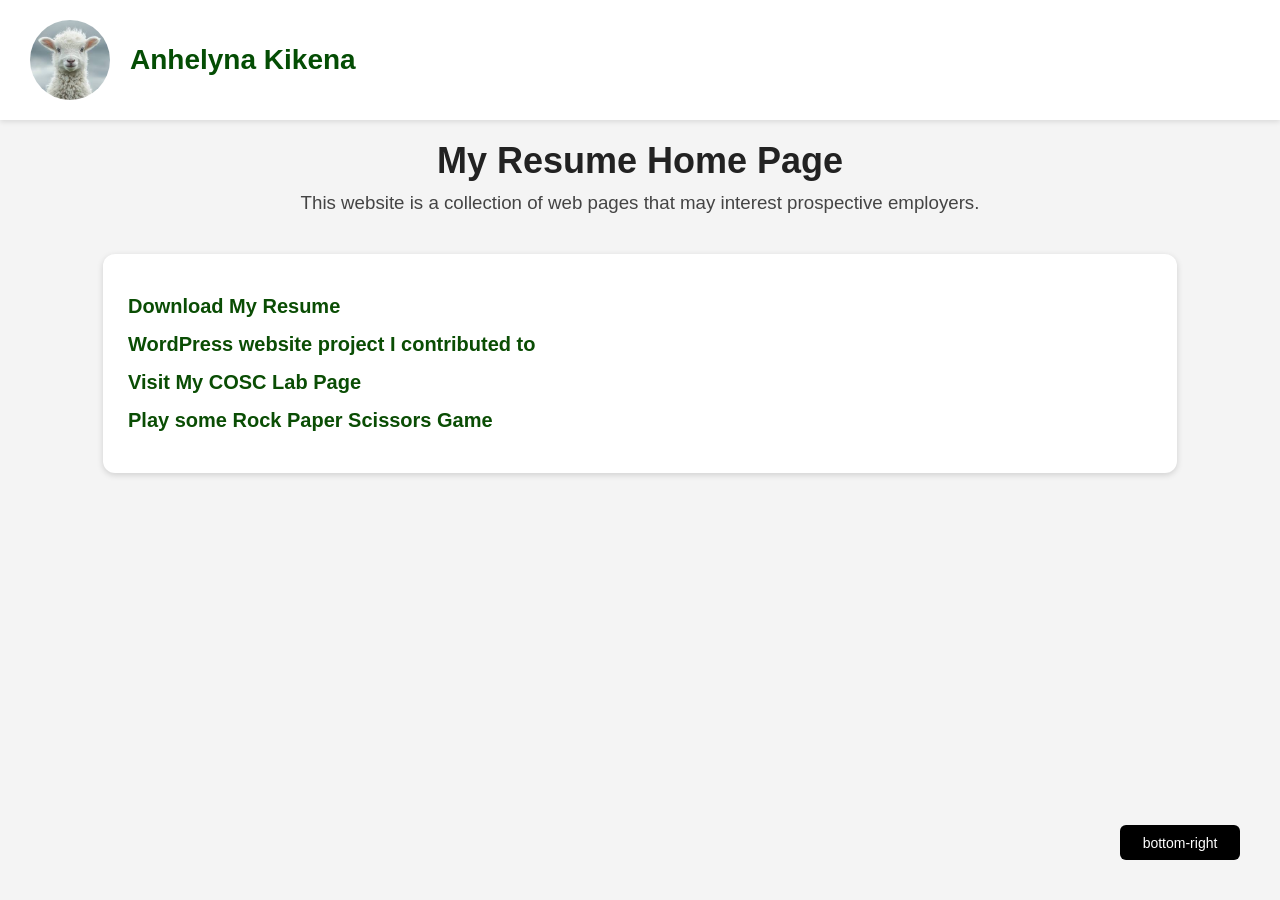
==== www/index.html @ 66a5b5a3 "modifications to the main page" ====
<!DOCTYPE html>
<html lang="en">
<head>
    <meta charset="UTF-8" />
    <meta name="viewport" content="width=device-width, initial-scale=1.0" />
    <title>My Resume Home Page</title>
    <link rel="stylesheet" href="style.css" />
</head>
<body>
    <div class="header">
        <img src="./download.jpg" alt="Profile Photo" />
        <div class="name">Anhelyna Kikena</div>
    </div>

    <div class="title-box">
        <h1>My Resume Home Page</h1>
        <h3>This website is a collection of web pages that may interest prospective employers.</h3>
    </div>

    <div class="links">
        <ul>
            <li><a href="./ResumeDownLoad.html" target="_blank">Download My Resume</a></li>
            <li><a href="https://internmentmuseum.ca/" target="_blank" rel="noopener noreferrer">
    WordPress website project I contributed to </a> </li>
            <li><a href="./COSCLAB.html" target="_blank">Visit My COSC Lab Page</a></li>
            <li><a href="./spinner.html" target="_blank">Play some Rock Paper Scissors Game</a></li>
        </ul>
    </div>

    <div class="corner-box">bottom-right</div>
</body>
</html>
---- www/style.css ----
body {
            margin: 0;
            font-family: Arial, sans-serif;
            background-color: #f4f4f4;
            padding-top: 120px;
        }

        /* Header */
        .header {
            position: fixed;
            top: 0;
            left: 0;
            right: 0;
            height: 100px;
            background-color: white;
            display: flex;
            align-items: center;
            padding: 10px 30px;
            box-shadow: 0 2px 5px rgba(0, 0, 0, 0.1);
        }

        .header img {
            width: 80px;
            height: 80px;
            border-radius: 50%;
            object-fit: cover;
        }

        .header .name {
            margin-left: 20px;
            font-size: 28px;
            font-weight: bold;
            color: rgb(4, 77, 4);
        }

        /* Main Title */
        .title-box {
            text-align: center;
            margin-top: 20px;
        }

        .title-box h1 {
            margin: 0;
            font-size: 36px;
            color: #222;
        }

        .title-box h3 {
            margin-top: 10px;
            font-weight: normal;
            color: #444;
        }

        /* Links Section */
        .links {
            background-color: white;
            width: 80%;
            margin: 40px auto;
            padding: 25px;
            border-radius: 12px;
            box-shadow: 0 2px 6px rgba(0, 0, 0, 0.15);
        }

        .links ul {
            list-style: none;
            padding: 0;
        }

        .links li {
            margin: 15px 0;
        }

        .links a {
            text-decoration: none;
            font-size: 20px;
            color: rgb(10, 77, 4);
            font-weight: bold;
        }
        #btn {
display: inline-block;
padding: 12px 20px;
background: rgb(4, 77, 4);
color: white;
border-radius: 50px;
transition: 0.3s;
border-style: none;
box-shadow: 0 3px 6px rgba(0,0,0,0.2);
}

        .links a:hover {
            color: rgb(4, 120, 4);
        }

        /* Bottom-right box */
        .corner-box {
            background-color: black;
            color: white;
            position: fixed;
            right: 40px;
            bottom: 40px;
            height: 35px;
            width: 120px;
            display: flex;
            justify-content: center;
            align-items: center;
            border-radius: 6px;
            font-size: 14px;
        }
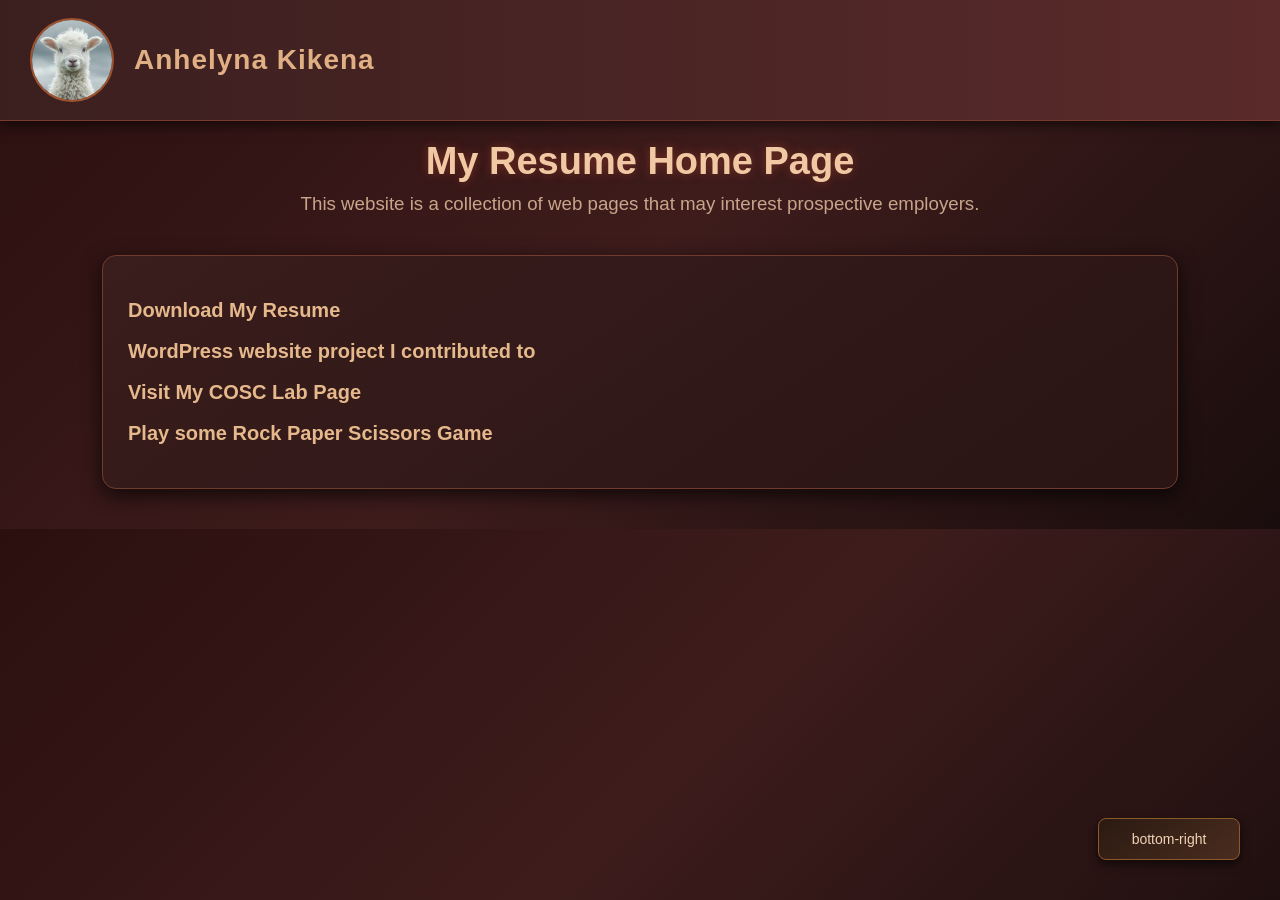
==== commit 6729d387: "files update" ====
--- a/www/index.html
+++ b/www/index.html
@@ -8,7 +8,7 @@
 </head>
 <body>
     <div class="header">
-        <img src="./download.jpg" alt="Profile Photo" />
+        <img src="./main_picture.jpg" alt="Profile Photo" />
         <div class="name">Anhelyna Kikena</div>
     </div>
 
@@ -23,10 +23,12 @@
             <li><a href="https://internmentmuseum.ca/" target="_blank" rel="noopener noreferrer">
     WordPress website project I contributed to </a> </li>
             <li><a href="./COSCLAB.html" target="_blank">Visit My COSC Lab Page</a></li>
-            <li><a href="./spinner.html" target="_blank">Play some Rock Paper Scissors Game</a></li>
+            <li><a href="./r_s_p_game.html" target="_blank">Play some Rock Paper Scissors Game</a></li>
         </ul>
     </div>
 
     <div class="corner-box">bottom-right</div>
+
+
 </body>
 </html>
--- a/www/style.css
+++ b/www/style.css
@@ -1,109 +1,127 @@
-        body {
-            margin: 0;
-            font-family: Arial, sans-serif;
-            background-color: #f4f4f4;
-            padding-top: 120px;
-        }
-
-        /* Header */
-        .header {
-            position: fixed;
-            top: 0;
-            left: 0;
-            right: 0;
-            height: 100px;
-            background-color: white;
-            display: flex;
-            align-items: center;
-            padding: 10px 30px;
-            box-shadow: 0 2px 5px rgba(0, 0, 0, 0.1);
-        }
-
-        .header img {
-            width: 80px;
-            height: 80px;
-            border-radius: 50%;
-            object-fit: cover;
-        }
-
-        .header .name {
-            margin-left: 20px;
-            font-size: 28px;
-            font-weight: bold;
-            color: rgb(4, 77, 4);
-        }
-
-        /* Main Title */
-        .title-box {
-            text-align: center;
-            margin-top: 20px;
-        }
-
-        .title-box h1 {
-            margin: 0;
-            font-size: 36px;
-            color: #222;
-        }
-
-        .title-box h3 {
-            margin-top: 10px;
-            font-weight: normal;
-            color: #444;
-        }
-
-        /* Links Section */
-        .links {
-            background-color: white;
-            width: 80%;
-            margin: 40px auto;
-            padding: 25px;
-            border-radius: 12px;
-            box-shadow: 0 2px 6px rgba(0, 0, 0, 0.15);
-        }
-
-        .links ul {
-            list-style: none;
-            padding: 0;
-        }
-
-        .links li {
-            margin: 15px 0;
-        }
-
-        .links a {
-            text-decoration: none;
-            font-size: 20px;
-            color: rgb(10, 77, 4);
-            font-weight: bold;
-        }
-        #btn {
-display: inline-block;
-padding: 12px 20px;
-background: rgb(4, 77, 4);
-color: white;
-border-radius: 50px;
-transition: 0.3s;
-border-style: none;
-box-shadow: 0 3px 6px rgba(0,0,0,0.2);
+body {
+    margin: 0;
+    font-family: Arial, sans-serif;
+    background: linear-gradient(135deg, #2b0f0f, #3e1c1c, #1a0d0d);
+    color: #f5e6d3;
+    padding-top: 120px;
 }
 
-        .links a:hover {
-            color: rgb(4, 120, 4);
-        }
+/* Header */
+.header {
+    position: fixed;
+    top: 0;
+    left: 0;
+    right: 0;
+    height: 100px;
+    background: linear-gradient(90deg, #3b1f1f, #5a2a2a);
+    display: flex;
+    align-items: center;
+    padding: 10px 30px;
+    box-shadow: 0 4px 12px rgba(0, 0, 0, 0.6);
+    border-bottom: 1px solid #7a3b2e;
+}
 
-        /* Bottom-right box */
-        .corner-box {
-            background-color: black;
-            color: white;
-            position: fixed;
-            right: 40px;
-            bottom: 40px;
-            height: 35px;
-            width: 120px;
-            display: flex;
-            justify-content: center;
-            align-items: center;
-            border-radius: 6px;
-            font-size: 14px;
-        }
-    +.header img {
+    width: 80px;
+    height: 80px;
+    border-radius: 50%;
+    object-fit: cover;
+    border: 2px solid #a0522d; /* wood tone */
+}
+
+.header .name {
+    margin-left: 20px;
+    font-size: 28px;
+    font-weight: bold;
+    color: #e0b084; /* warm wood color */
+    letter-spacing: 1px;
+}
+
+/* Title */
+.title-box {
+    text-align: center;
+    margin-top: 20px;
+}
+
+.title-box h1 {
+    margin: 0;
+    font-size: 38px;
+    color: #f0c9a4;
+    text-shadow: 0 0 10px rgba(160, 60, 40, 0.6);
+}
+
+.title-box h3 {
+    margin-top: 10px;
+    font-weight: normal;
+    color: #c8a58a;
+}
+
+/* Links Section */
+.links {
+    background: linear-gradient(145deg, #3a1d1d, #2a1414);
+    width: 80%;
+    margin: 40px auto;
+    padding: 25px;
+    border-radius: 14px;
+    box-shadow: 0 6px 20px rgba(0, 0, 0, 0.7);
+    border: 1px solid #6e3b2d;
+}
+
+.links ul {
+    list-style: none;
+    padding: 0;
+}
+
+.links li {
+    margin: 18px 0;
+}
+
+/* Link style */
+.links a {
+    text-decoration: none;
+    font-size: 20px;
+    color: #e6b98c;
+    font-weight: bold;
+    transition: all 0.3s ease;
+}
+
+.links a:hover {
+    color: #ff6a4d;
+    text-shadow: 0 0 8px rgba(255, 80, 50, 0.6);
+}
+
+/* Button */
+#btn {
+    display: inline-block;
+    padding: 12px 22px;
+    background: linear-gradient(145deg, #7a2e2e, #a03c3c);
+    color: #fff5e6;
+    border-radius: 50px;
+    border: none;
+    transition: 0.3s;
+    box-shadow: 0 4px 12px rgba(0,0,0,0.6);
+    font-weight: bold;
+}
+
+#btn:hover {
+    background: linear-gradient(145deg, #a03c3c, #c44b3b);
+    transform: translateY(-2px);
+}
+
+/* Bottom-right box */
+.corner-box {
+    background: linear-gradient(145deg, #2b1a12, #4a2c1f);
+    color: #f0d2b6;
+    position: fixed;
+    right: 40px;
+    bottom: 40px;
+    height: 40px;
+    width: 140px;
+    display: flex;
+    justify-content: center;
+    align-items: center;
+    border-radius: 8px;
+    font-size: 14px;
+    box-shadow: 0 4px 10px rgba(0,0,0,0.6);
+    border: 1px solid #8b5a2b;
+}
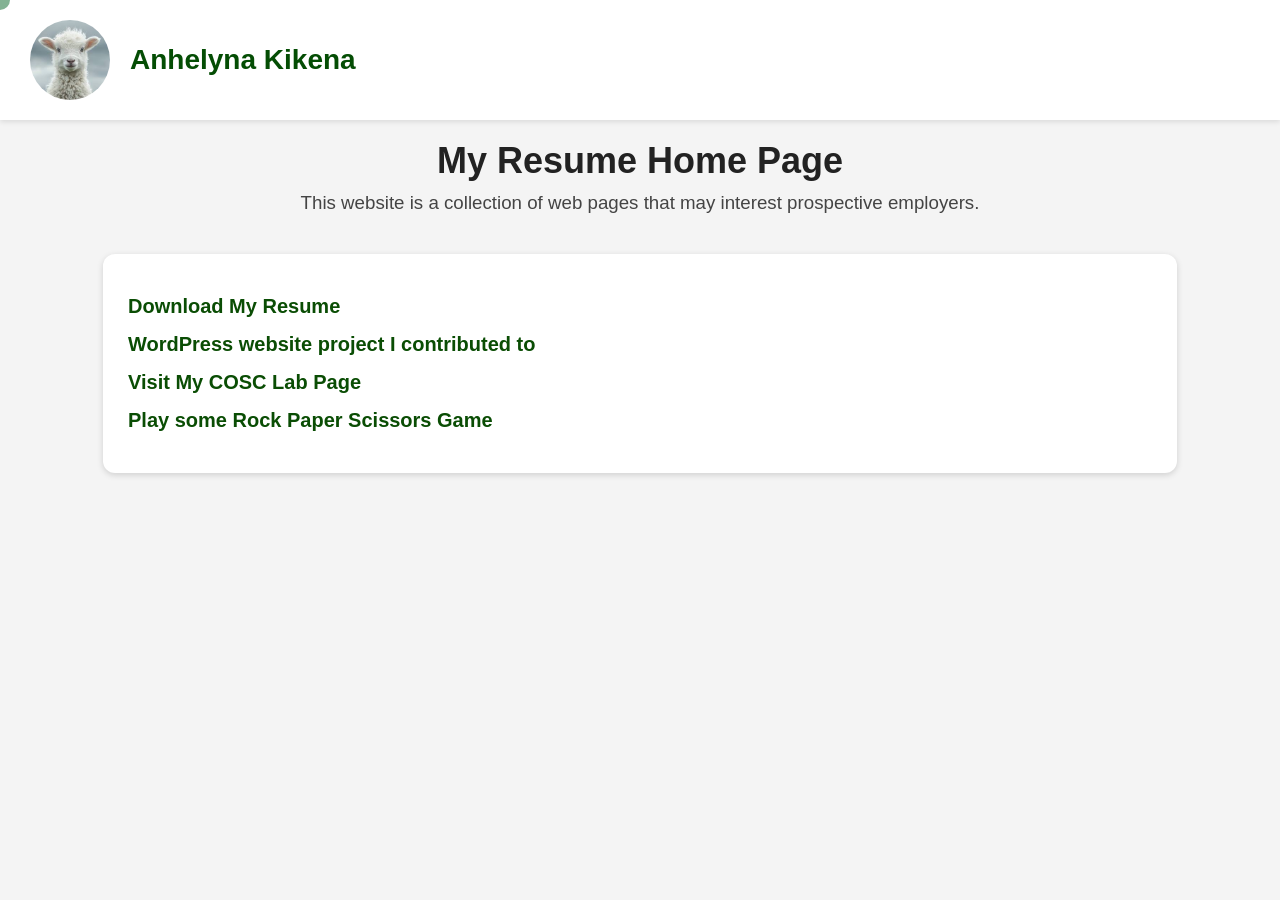
==== commit a995a905: "Cursor modification" ====
--- a/www/index.html
+++ b/www/index.html
@@ -11,7 +11,7 @@
         <img src="./main_picture.jpg" alt="Profile Photo" />
         <div class="name">Anhelyna Kikena</div>
     </div>
-
+    <div class="custom-cursor" id="cc-dom"></div>
     <div class="title-box">
         <h1>My Resume Home Page</h1>
         <h3>This website is a collection of web pages that may interest prospective employers.</h3>
@@ -26,8 +26,15 @@
             <li><a href="./r_s_p_game.html" target="_blank">Play some Rock Paper Scissors Game</a></li>
         </ul>
     </div>
+    
+<script>
+const cursor = document.getElementById("cc-dom");
 
-    <div class="corner-box">bottom-right</div>
+document.addEventListener("mousemove", function(e) {
+    cursor.style.left = e.clientX + "px";
+    cursor.style.top = e.clientY + "px";
+});
+</script>
 
 
 </body>
--- a/www/style.css
+++ b/www/style.css
@@ -1,127 +1,139 @@
-body {
-    margin: 0;
-    font-family: Arial, sans-serif;
-    background: linear-gradient(135deg, #2b0f0f, #3e1c1c, #1a0d0d);
-    color: #f5e6d3;
-    padding-top: 120px;
-}
+        body {
+            margin: 0;
+            font-family: Arial, sans-serif;
+            background-color: #f4f4f4;
+            padding-top: 120px;
+            cursor: none;
+        }
 
-/* Header */
-.header {
-    position: fixed;
-    top: 0;
-    left: 0;
-    right: 0;
-    height: 100px;
-    background: linear-gradient(90deg, #3b1f1f, #5a2a2a);
-    display: flex;
-    align-items: center;
-    padding: 10px 30px;
-    box-shadow: 0 4px 12px rgba(0, 0, 0, 0.6);
-    border-bottom: 1px solid #7a3b2e;
-}
+        /* Header */
+        .header {
+            position: fixed;
+            top: 0;
+            left: 0;
+            right: 0;
+            height: 100px;
+            background-color: white;
+            display: flex;
+            align-items: center;
+            padding: 10px 30px;
+            box-shadow: 0 2px 5px rgba(0, 0, 0, 0.1);
+        }
 
-.header img {
-    width: 80px;
-    height: 80px;
-    border-radius: 50%;
-    object-fit: cover;
-    border: 2px solid #a0522d; /* wood tone */
-}
+        .header img {
+            width: 80px;
+            height: 80px;
+            border-radius: 50%;
+            object-fit: cover;
+        }
 
-.header .name {
-    margin-left: 20px;
-    font-size: 28px;
-    font-weight: bold;
-    color: #e0b084; /* warm wood color */
-    letter-spacing: 1px;
-}
+        .header .name {
+            margin-left: 20px;
+            font-size: 28px;
+            font-weight: bold;
+            color: rgb(4, 77, 4);
+        }
 
-/* Title */
-.title-box {
-    text-align: center;
-    margin-top: 20px;
-}
+        /* Main Title */
+        .title-box {
+            text-align: center;
+            margin-top: 20px;
+        }
 
-.title-box h1 {
-    margin: 0;
-    font-size: 38px;
-    color: #f0c9a4;
-    text-shadow: 0 0 10px rgba(160, 60, 40, 0.6);
-}
+        .title-box h1 {
+            margin: 0;
+            font-size: 36px;
+            color: #222;
+        }
 
-.title-box h3 {
-    margin-top: 10px;
-    font-weight: normal;
-    color: #c8a58a;
-}
+        .title-box h3 {
+            margin-top: 10px;
+            font-weight: normal;
+            color: #444;
+        }
 
-/* Links Section */
-.links {
-    background: linear-gradient(145deg, #3a1d1d, #2a1414);
-    width: 80%;
-    margin: 40px auto;
-    padding: 25px;
-    border-radius: 14px;
-    box-shadow: 0 6px 20px rgba(0, 0, 0, 0.7);
-    border: 1px solid #6e3b2d;
-}
+        /* Links Section */
+        .links {
+            background-color: white;
+            width: 80%;
+            margin: 40px auto;
+            padding: 25px;
+            border-radius: 12px;
+            box-shadow: 0 2px 6px rgba(0, 0, 0, 0.15);
+        }
 
-.links ul {
-    list-style: none;
-    padding: 0;
-}
+        .links ul {
+            list-style: none;
+            padding: 0;
+        }
 
-.links li {
-    margin: 18px 0;
-}
+        .links li {
+            margin: 15px 0;
+        }
 
-/* Link style */
-.links a {
-    text-decoration: none;
-    font-size: 20px;
-    color: #e6b98c;
-    font-weight: bold;
-    transition: all 0.3s ease;
-}
+        .links a {
+            text-decoration: none;
+            font-size: 20px;
+            color: rgb(10, 77, 4);
+            font-weight: bold;
+        }
+        #btn {
+            display: inline-block;
+            padding: 12px 20px;
+            background: rgb(4, 77, 4);
+            color: white;
+            border-radius: 50px;
+            transition: 0.3s;
+            border-style: none;
+            box-shadow: 0 3px 6px rgba(0,0,0,0.2);
+            }
 
-.links a:hover {
-    color: #ff6a4d;
-    text-shadow: 0 0 8px rgba(255, 80, 50, 0.6);
-}
+        .links a:hover {
+            color: rgb(4, 120, 4);
+        }
 
-/* Button */
-#btn {
-    display: inline-block;
-    padding: 12px 22px;
-    background: linear-gradient(145deg, #7a2e2e, #a03c3c);
-    color: #fff5e6;
-    border-radius: 50px;
-    border: none;
-    transition: 0.3s;
-    box-shadow: 0 4px 12px rgba(0,0,0,0.6);
-    font-weight: bold;
-}
-
-#btn:hover {
-    background: linear-gradient(145deg, #a03c3c, #c44b3b);
-    transform: translateY(-2px);
-}
-
-/* Bottom-right box */
-.corner-box {
-    background: linear-gradient(145deg, #2b1a12, #4a2c1f);
-    color: #f0d2b6;
-    position: fixed;
-    right: 40px;
-    bottom: 40px;
-    height: 40px;
-    width: 140px;
-    display: flex;
-    justify-content: center;
-    align-items: center;
-    border-radius: 8px;
-    font-size: 14px;
-    box-shadow: 0 4px 10px rgba(0,0,0,0.6);
-    border: 1px solid #8b5a2b;
-}+        /* Bottom-right box */
+        .corner-box {
+            background-color: black;
+            color: white;
+            position: fixed;
+            right: 40px;
+            bottom: 40px;
+            height: 35px;
+            width: 120px;
+            display: flex;
+            justify-content: center;
+            align-items: center;
+            border-radius: 6px;
+            font-size: 14px;
+        }
+        .custom-cursor {
+            position: fixed;
+            top: 0;
+            left: 0;
+            width: 20px;
+            height: 20px;
+            background-color: rgb(4, 77, 4);
+            border-radius: 50%;
+            pointer-events: none;
+            transform: translate(-50%, -50%);
+            z-index: 9999;
+            transition: transform 0.08s ease;
+        }
+        #cc-dom {
+            position: fixed;
+            top: 0;
+            left: 0;
+            width: 20px;
+            height: 20px;
+            background: rgba(5, 100, 36, 0.496); /* make it obvious first */
+            border-radius: 50%;
+            pointer-events: none;
+            transform: translate(-50%, -50%);
+            z-index: 9999;
+            transition: transform 0.08s ease;
+        }
+        a:hover ~ .custom-cursor,
+        button:hover ~ .custom-cursor {
+        transform: scale(1.5);
+        }
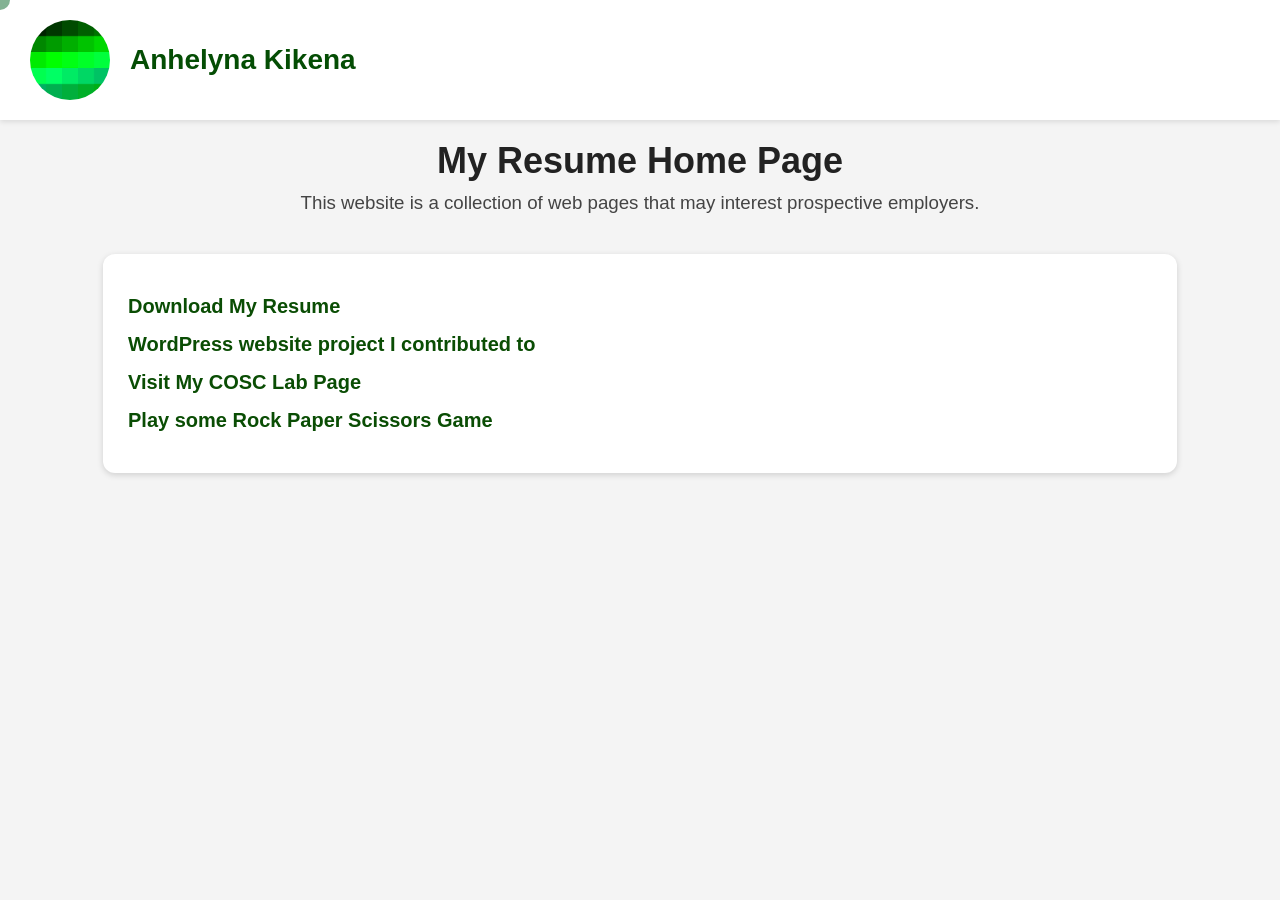
==== commit 4a6bfa15: "Java uploads" ====
--- a/www/index.html
+++ b/www/index.html
@@ -24,7 +24,7 @@
     WordPress website project I contributed to </a> </li>
             <li><a href="./COSCLAB.html" target="_blank">Visit My COSC Lab Page</a></li>
             <li><a href="./r_s_p_game.html" target="_blank">Play some Rock Paper Scissors Game</a></li>
-        </ul>
+            </ul>
     </div>
     
 <script>
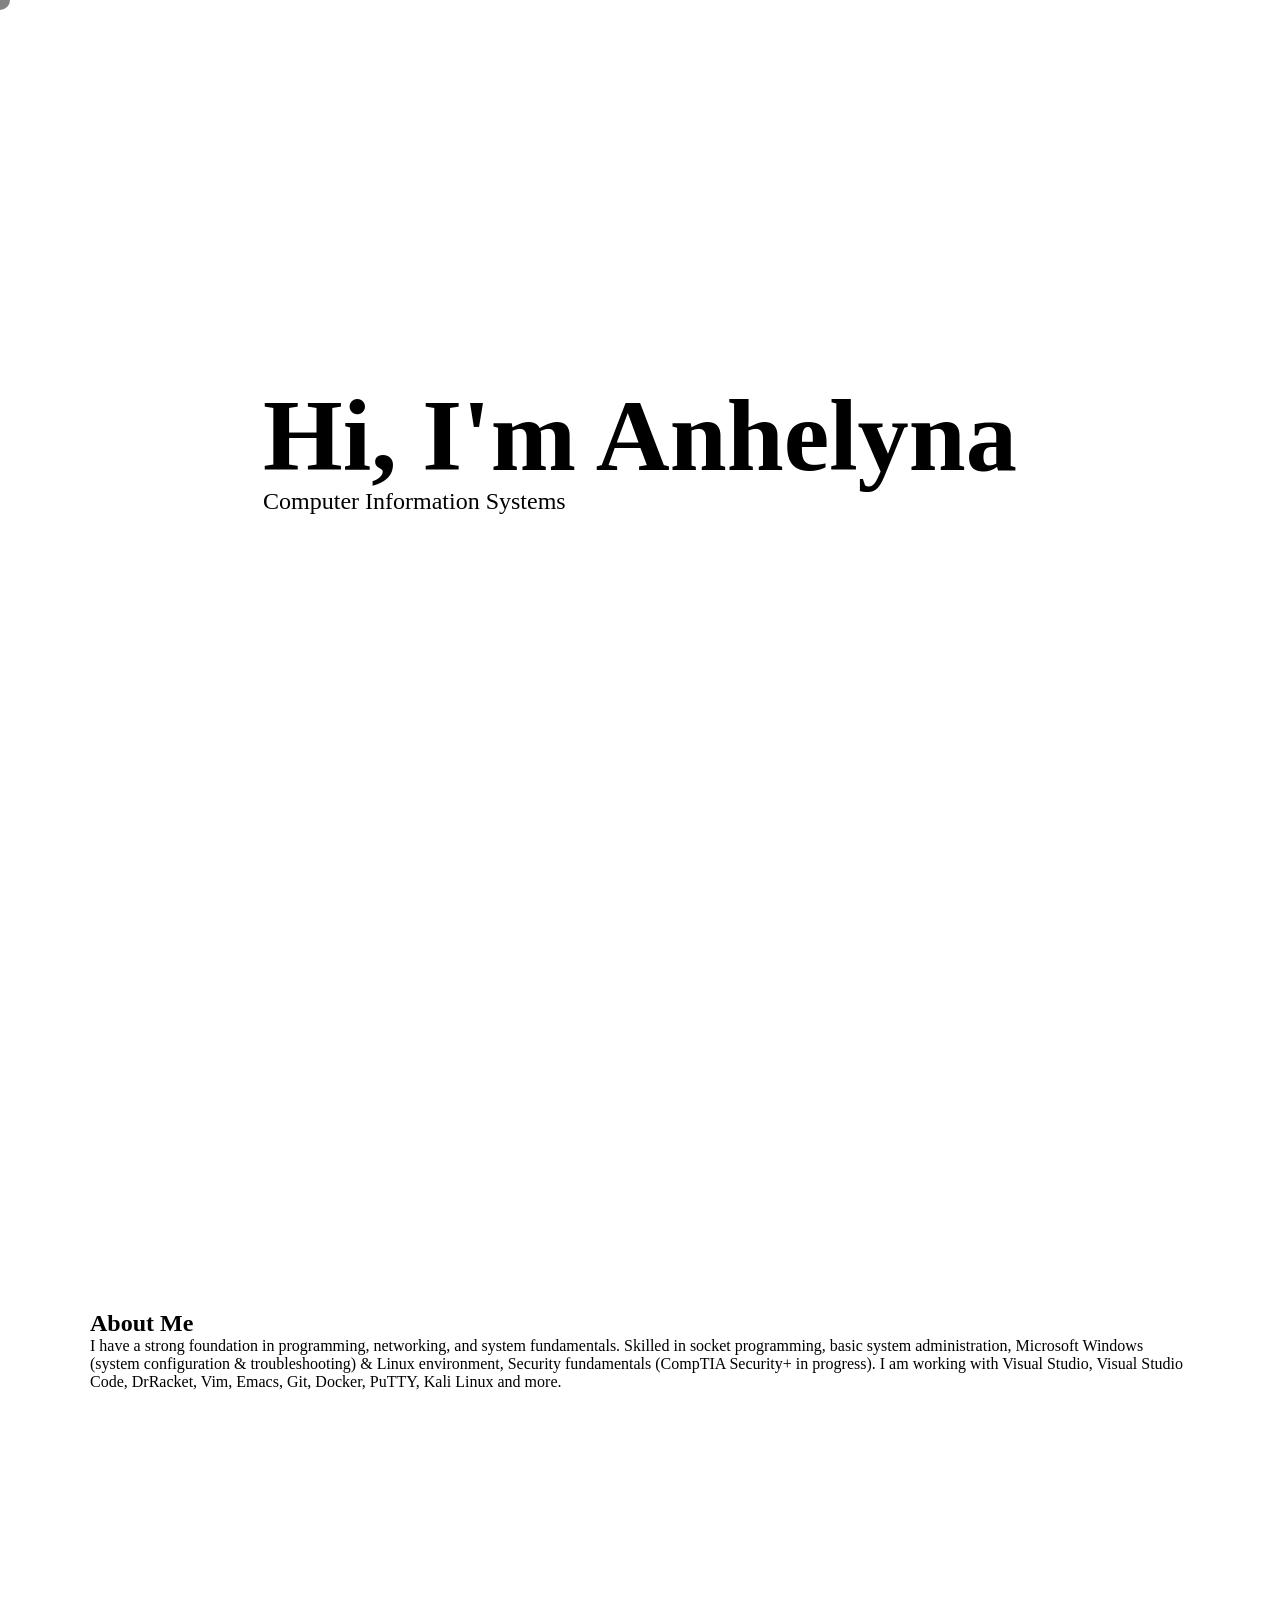
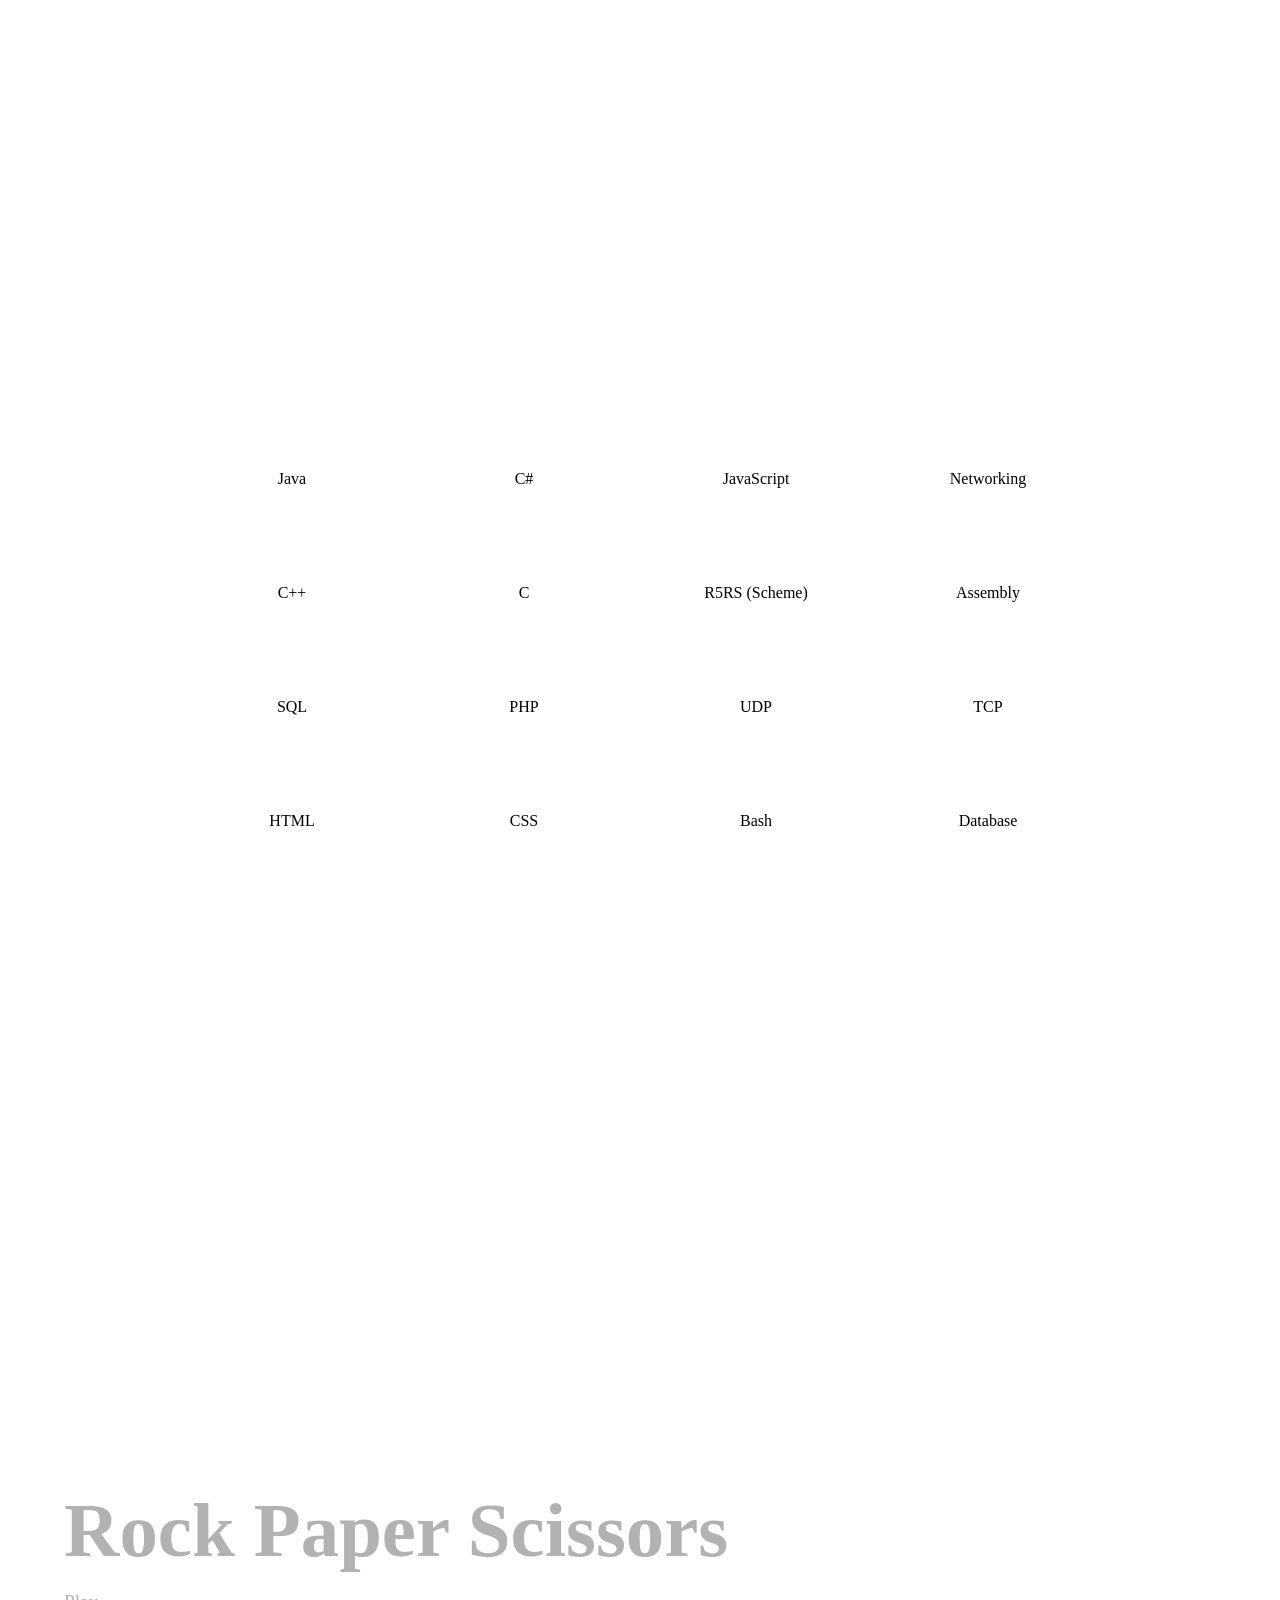
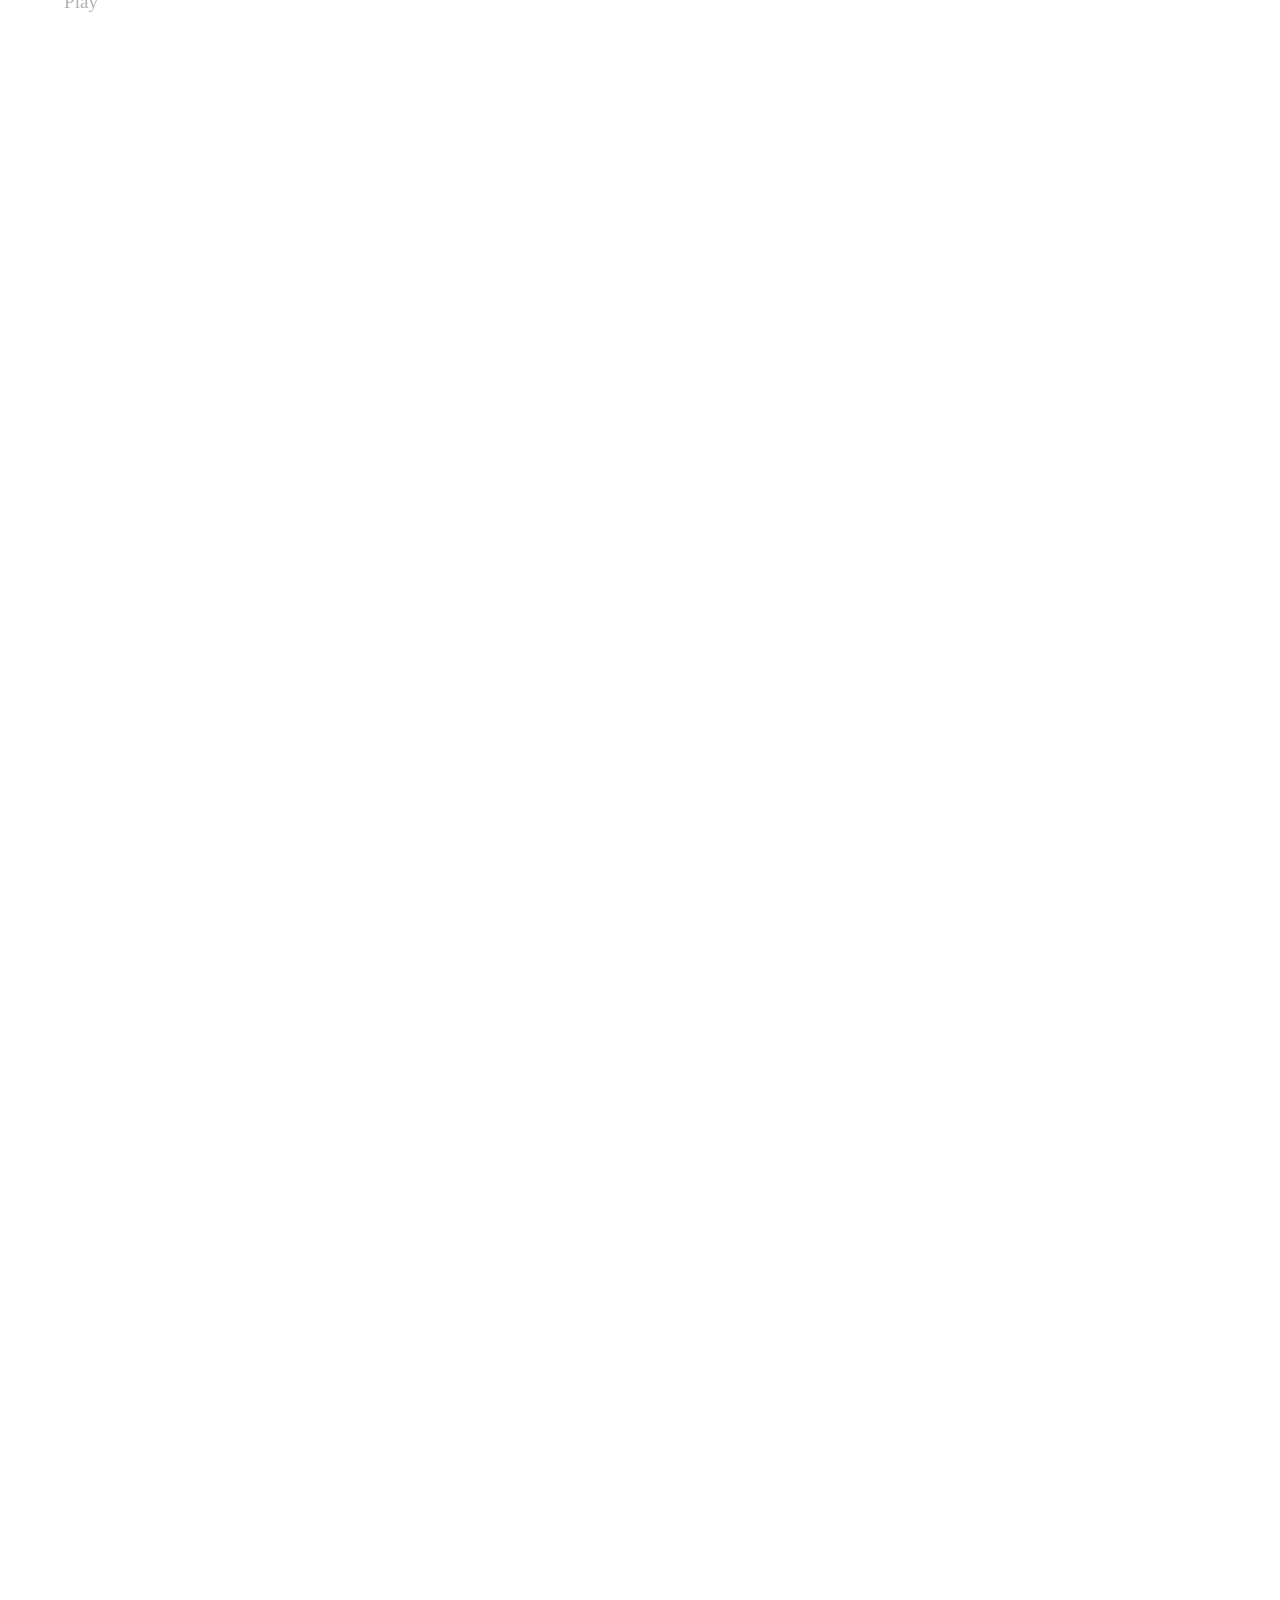
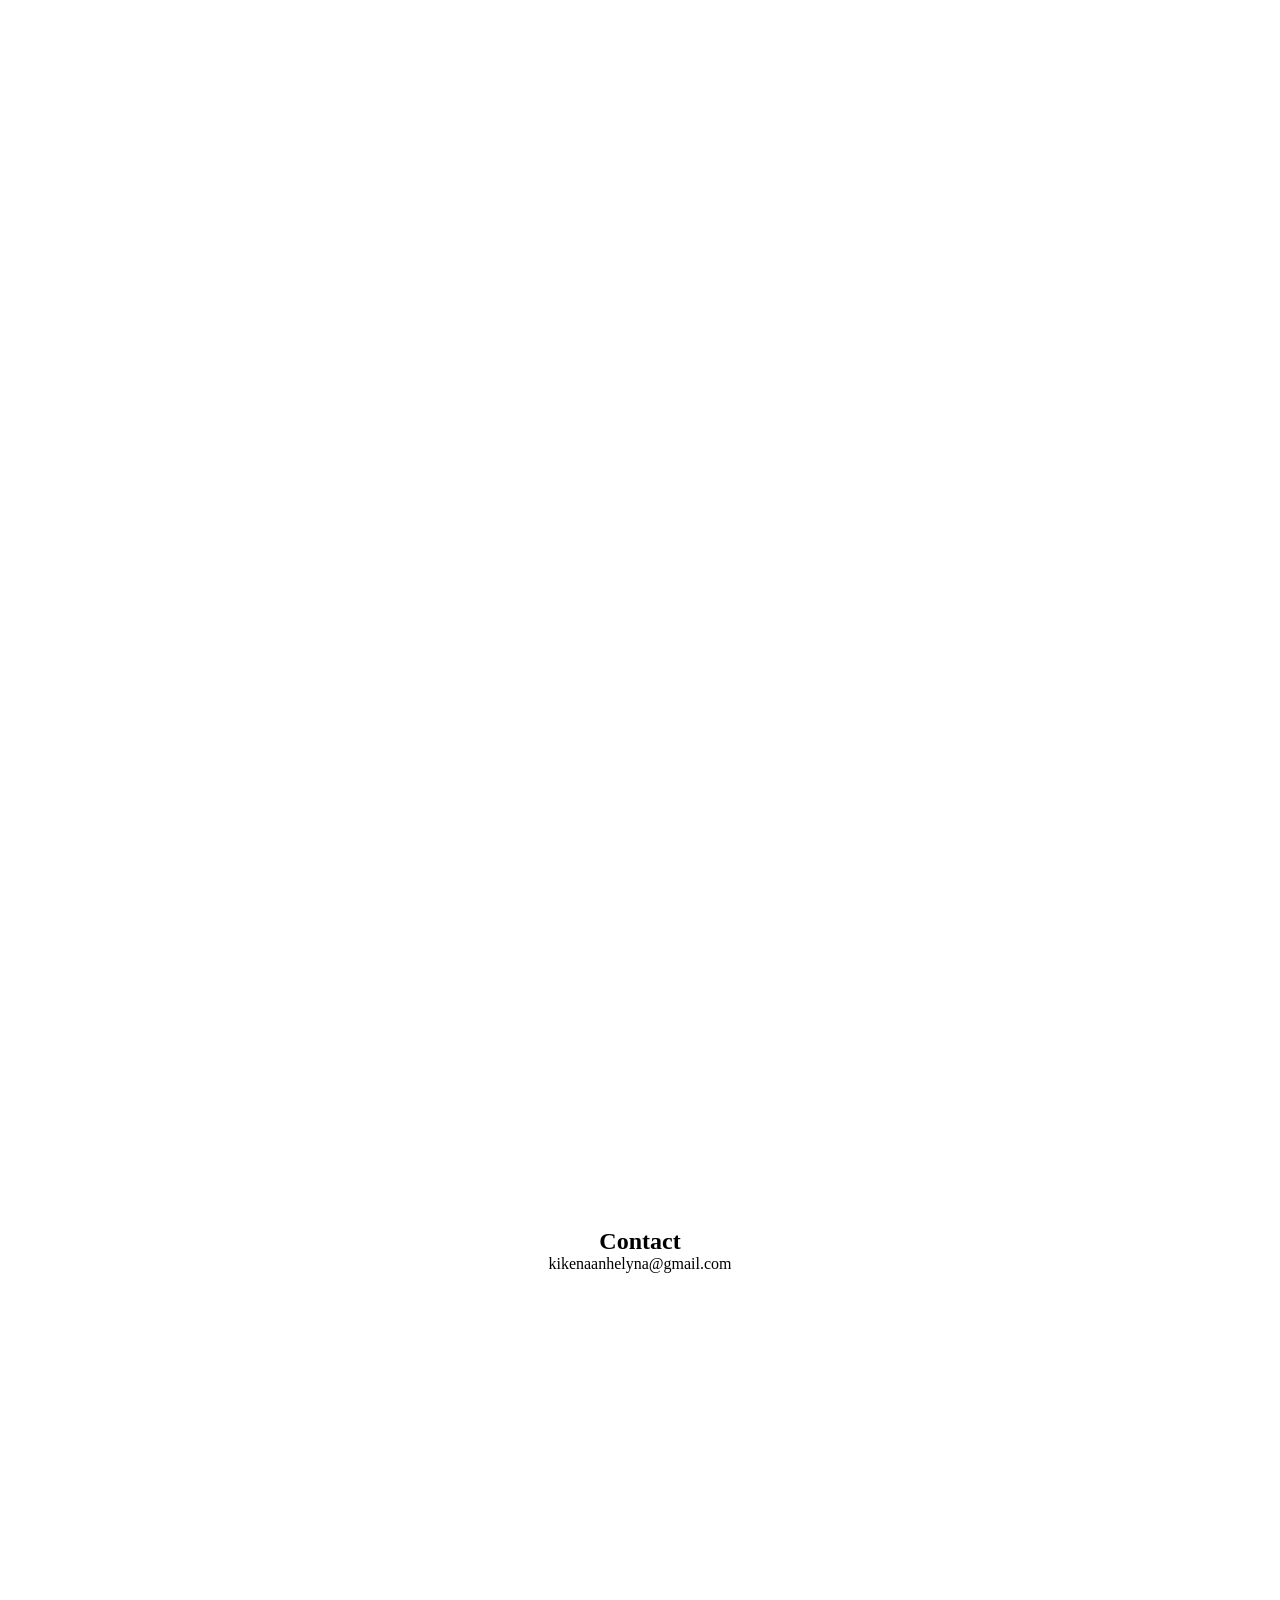
==== commit e95f75ee: "css modifications" ====
--- a/www/index.html
+++ b/www/index.html
@@ -1,33 +1,124 @@
 <!DOCTYPE html>
 <html lang="en">
 <head>
-    <meta charset="UTF-8" />
-    <meta name="viewport" content="width=device-width, initial-scale=1.0" />
-    <title>My Resume Home Page</title>
-    <link rel="stylesheet" href="style.css" />
+  <meta charset="UTF-8" />
+  <meta name="viewport" content="width=device-width, initial-scale=1.0" />
+  <title>My Resume</title>
+  <link rel="stylesheet" href="style.css" />
 </head>
 <body>
-    <div class="header">
-        <img src="./main_picture.jpg" alt="Profile Photo" />
-        <div class="name">Anhelyna Kikena</div>
+<div class="custom-cursor" id="cc-dom"></div>
+  <!-- HERO -->
+  <section class="section hero">
+    <div class="container">
+      <h1 class="reveal">Hi, I'm Anhelyna</h1>
+      <p class="reveal">Computer Information Systems </p>
     </div>
-    <div class="custom-cursor" id="cc-dom"></div>
-    <div class="title-box">
-        <h1>My Resume Home Page</h1>
-        <h3>This website is a collection of web pages that may interest prospective employers.</h3>
+  </section>
+
+  <!-- ABOUT -->
+  <section class="section">
+    <div class="container">
+      <h2 class="reveal">About Me</h2>
+      <p class="reveal">
+        I have a strong foundation in programming, networking, and system fundamentals.
+        Skilled in socket programming, basic system administration, Microsoft Windows (system configuration & troubleshooting) & Linux environment, Security fundamentals (CompTIA Security+ in progress).
+        I am working with Visual Studio, Visual Studio Code, DrRacket, Vim, Emacs, Git, Docker, PuTTY, Kali Linux and more.
+      </p>
     </div>
+  </section>
 
-    <div class="links">
-        <ul>
-            <li><a href="./ResumeDownLoad.html" target="_blank">Download My Resume</a></li>
-            <li><a href="https://internmentmuseum.ca/" target="_blank" rel="noopener noreferrer">
-    WordPress website project I contributed to </a> </li>
-            <li><a href="./COSCLAB.html" target="_blank">Visit My COSC Lab Page</a></li>
-            <li><a href="./r_s_p_game.html" target="_blank">Play some Rock Paper Scissors Game</a></li>
-            </ul>
+  <!-- SKILLS -->
+  <section class="section">
+    <div class="container grid">
+      <div class="card reveal">Java</div>
+      <div class="card reveal">C#</div>
+      <div class="card reveal">JavaScript</div>
+      <div class="card reveal">Networking</div>
+      <div class="card reveal">C++</div>
+      <div class="card reveal">C</div>
+      <div class="card reveal">R5RS (Scheme)</div>
+      <div class="card reveal">Assembly</div>
+       <div class="card reveal">SQL</div>
+      <div class="card reveal">PHP</div>
+      <div class="card reveal">UDP</div>
+      <div class="card reveal">TCP</div>
+      <div class="card reveal">HTML</div>
+      <div class="card reveal">CSS</div>
+      <div class="card reveal">Bash </div>
+      <div class="card reveal">Database</div>         
     </div>
-    
-<script>
+  </section>
+
+<section class="projects">
+
+  <div class="projects-sticky">
+    <div class="projects-track">
+
+      <div class="project panel">
+        <h3>Resume Website</h3>
+        <a href="./ResumeDownLoad.html">View</a>
+      </div>
+
+      <div class="project panel">
+        <h3>WordPress Website</h3>
+        <a href="https://internmentmuseum.ca">View</a>
+      </div>
+
+      <div class="project panel">
+        <h3>COSC Lab</h3>
+        <a href="./COSCLAB.html">View</a>
+      </div>
+
+      <div class="project panel">
+        <h3>Rock Paper Scissors</h3>
+        <a href="./r_s_p_game.html">Play</a>
+      </div>
+
+    </div>
+  </div>
+
+</section>
+
+  <!-- CONTACT -->
+  <section class="section contact">
+    <div class="container">
+      <h2 class="reveal">Contact</h2>
+      <p class="reveal">kikenaanhelyna@gmail.com</p>
+    </div>
+  </section>
+
+  <script>
+  const reveals = document.querySelectorAll(".reveal");
+
+function revealOnScroll() {
+  const triggerBottom = window.innerHeight * 0.85;
+
+  reveals.forEach(el => {
+    const rect = el.getBoundingClientRect();
+
+    if (rect.top < triggerBottom) {
+      el.classList.add("active");
+    }
+  });
+}
+
+window.addEventListener("scroll", revealOnScroll);
+revealOnScroll();
+
+const track = document.querySelector(".projects-track");
+const section = document.querySelector(".projects");
+
+window.addEventListener("scroll", () => {
+  const rect = section.getBoundingClientRect();
+  const scrollProgress = -rect.top / (rect.height - window.innerHeight);
+
+  const maxTranslate = track.scrollWidth - window.innerWidth;
+
+  if (scrollProgress >= 0 && scrollProgress <= 1) {
+    track.style.transform = `translateX(-${scrollProgress * maxTranslate}px)`;
+  }
+});
 const cursor = document.getElementById("cc-dom");
 
 document.addEventListener("mousemove", function(e) {
@@ -35,7 +126,5 @@
     cursor.style.top = e.clientY + "px";
 });
 </script>
-
-
 </body>
-</html>
+</html>
--- a/www/style.css
+++ b/www/style.css
@@ -1,132 +1,153 @@
-        body {
-            margin: 0;
-            font-family: Arial, sans-serif;
-            background-color: #f4f4f4;
-            padding-top: 120px;
-            cursor: none;
-        }
+/* ROOT (your system preserved) */
+:root {
+  --bg: var(--_colors---swatch--black);
+  --text: var(--_colors---swatch--beige);
+  --accent: var(--_colors---swatch--green);
+}
 
-        /* Header */
-        .header {
-            position: fixed;
-            top: 0;
-            left: 0;
-            right: 0;
-            height: 100px;
-            background-color: white;
-            display: flex;
-            align-items: center;
-            padding: 10px 30px;
-            box-shadow: 0 2px 5px rgba(0, 0, 0, 0.1);
-        }
+/* RESET */
+* {
+  margin: 0;
+  padding: 0;
+  box-sizing: border-box;
+}
 
-        .header img {
-            width: 80px;
-            height: 80px;
-            border-radius: 50%;
-            object-fit: cover;
-        }
+/* BODY */
+body {
+  font-family: var(--_fonts---fonts--paragraph);
+  background: var(--bg);
+  color: var(--text);
+  overflow-x: hidden;
+}
 
-        .header .name {
-            margin-left: 20px;
-            font-size: 28px;
-            font-weight: bold;
-            color: rgb(4, 77, 4);
-        }
+/* SECTIONS */
+.section {
+  min-height: 100vh;
+  display: flex;
+  align-items: center;
+  padding: 4rem 2rem;
+}
 
-        /* Main Title */
-        .title-box {
-            text-align: center;
-            margin-top: 20px;
-        }
+/* CONTAINER */
+.container {
+  max-width: 1100px;
+  margin: 0 auto;
+}
 
-        .title-box h1 {
-            margin: 0;
-            font-size: 36px;
-            color: #222;
-        }
+/* HERO */
+.hero h1 {
+  font-size: clamp(3rem, 8vw, 8rem);
+  line-height: 1;
+}
 
-        .title-box h3 {
-            margin-top: 10px;
-            font-weight: normal;
-            color: #444;
-        }
+.hero p {
+  font-size: 1.5rem;
+  opacity: 0.7;
+}
 
-        /* Links Section */
-        .links {
-            background-color: white;
-            width: 80%;
-            margin: 40px auto;
-            padding: 25px;
-            border-radius: 12px;
-            box-shadow: 0 2px 6px rgba(0, 0, 0, 0.15);
-        }
+/* GRID */
+.grid {
+  display: grid;
+  grid-template-columns: repeat(auto-fit, minmax(200px, 1fr));
+  gap: 2rem;
+}
 
-        .links ul {
-            list-style: none;
-            padding: 0;
-        }
+/* CARD */
+.card {
+  padding: 2rem;
+  border: 1px solid var(--text);
+  border-radius: 1rem;
+  text-align: center;
+  transition: transform 0.3s ease;
+}
 
-        .links li {
-            margin: 15px 0;
-        }
+.card:hover {
+  transform: translateY(-10px);
+}
 
-        .links a {
-            text-decoration: none;
-            font-size: 20px;
-            color: rgb(10, 77, 4);
-            font-weight: bold;
-        }
-        #btn {
-            display: inline-block;
-            padding: 12px 20px;
-            background: rgb(4, 77, 4);
-            color: white;
-            border-radius: 50px;
-            transition: 0.3s;
-            border-style: none;
-            box-shadow: 0 3px 6px rgba(0,0,0,0.2);
-            }
+/* TIMELINE */
+.timeline .item {
+  margin-bottom: 2rem;
+}
 
-        .links a:hover {
-            color: rgb(4, 120, 4);
-        }
+/* CONTACT */
+.contact {
+  text-align: center;
+}
 
-        /* Bottom-right box */
-        .corner-box {
-            background-color: black;
-            color: white;
-            position: fixed;
-            right: 40px;
-            bottom: 40px;
-            height: 35px;
-            width: 120px;
-            display: flex;
-            justify-content: center;
-            align-items: center;
-            border-radius: 6px;
-            font-size: 14px;
-        }
-        .custom-cursor {
+/* SCROLL ANIMATIONS */
+.reveal {
+  opacity: 0;
+  transform: translateY(60px);
+  transition: all 0.8s cubic-bezier(0.2, 0.8, 0.2, 1);
+}
+
+.reveal.active {
+  opacity: 1;
+  transform: translateY(0);
+}
+html {
+  scroll-behavior: smooth;
+}
+.projects {
+  height: 400vh; /* controls scroll length */
+  position: relative;
+}
+
+.projects-sticky {
+  position: sticky;
+  top: 0;
+  height: 100vh;
+  overflow: hidden;
+}
+
+.projects-track {
+  display: flex;
+  height: 100%;
+  width: 400%; /* 4 panels */
+  transition: transform 0.1s linear;
+}
+
+.panel {
+  width: 100vw;
+  height: 100vh;
+  display: flex;
+  flex-direction: column;
+  justify-content: center;
+  padding: 4rem;
+}
+
+/* Style */
+.project h3 {
+  font-size: clamp(2rem, 6vw, 5rem);
+}
+
+.project a {
+  margin-top: 1rem;
+  font-size: 1.2rem;
+  color: var(--_theme---button-bg);
+  text-decoration: none;
+  border-bottom: 1px solid var(--_theme---button-bg);
+  width: fit-content;
+}
+.projects {
+  height: 500vh; /* slower scroll */
+}
+.panel {
+  opacity: 0.3;
+  transition: opacity 0.4s;
+}
+
+.panel.active {
+  opacity: 1;
+}
+#cc-dom {
             position: fixed;
             top: 0;
             left: 0;
             width: 20px;
             height: 20px;
-            background-color: rgb(4, 77, 4);
-            border-radius: 50%;
-            pointer-events: none;
-            transform: translate(-50%, -50%);
-            z-index: 9999;
-            transition: transform 0.08s ease;
-        }
-        #cc-dom {
-            position: fixed;
-            top: 0;
-            left: 0;
-            width: 20px;
-            height: 20px;
-            background: rgba(5, 100, 36, 0.496); /* make it obvious first */
+            background: rgba(5, 5, 5, 0.496); /* make it obvious first */
             border-radius: 50%;
             pointer-events: none;
             transform: translate(-50%, -50%);
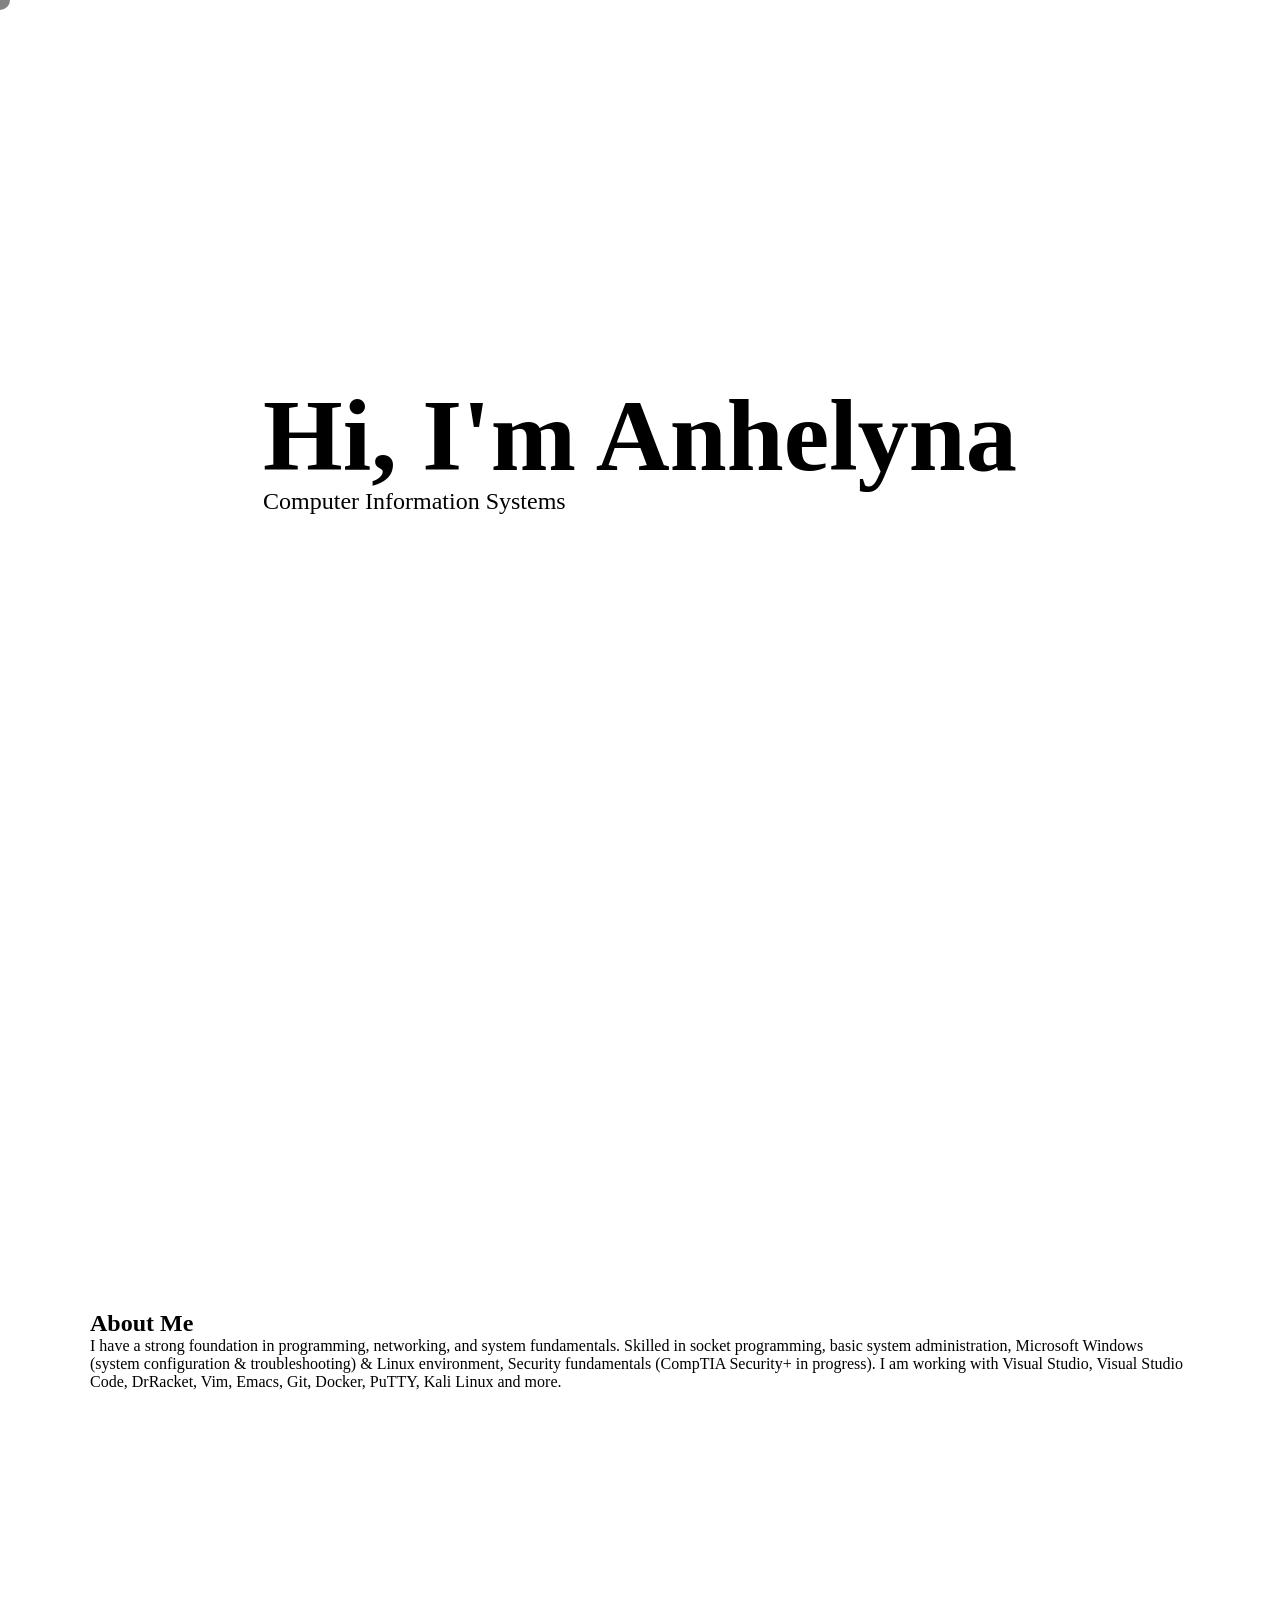
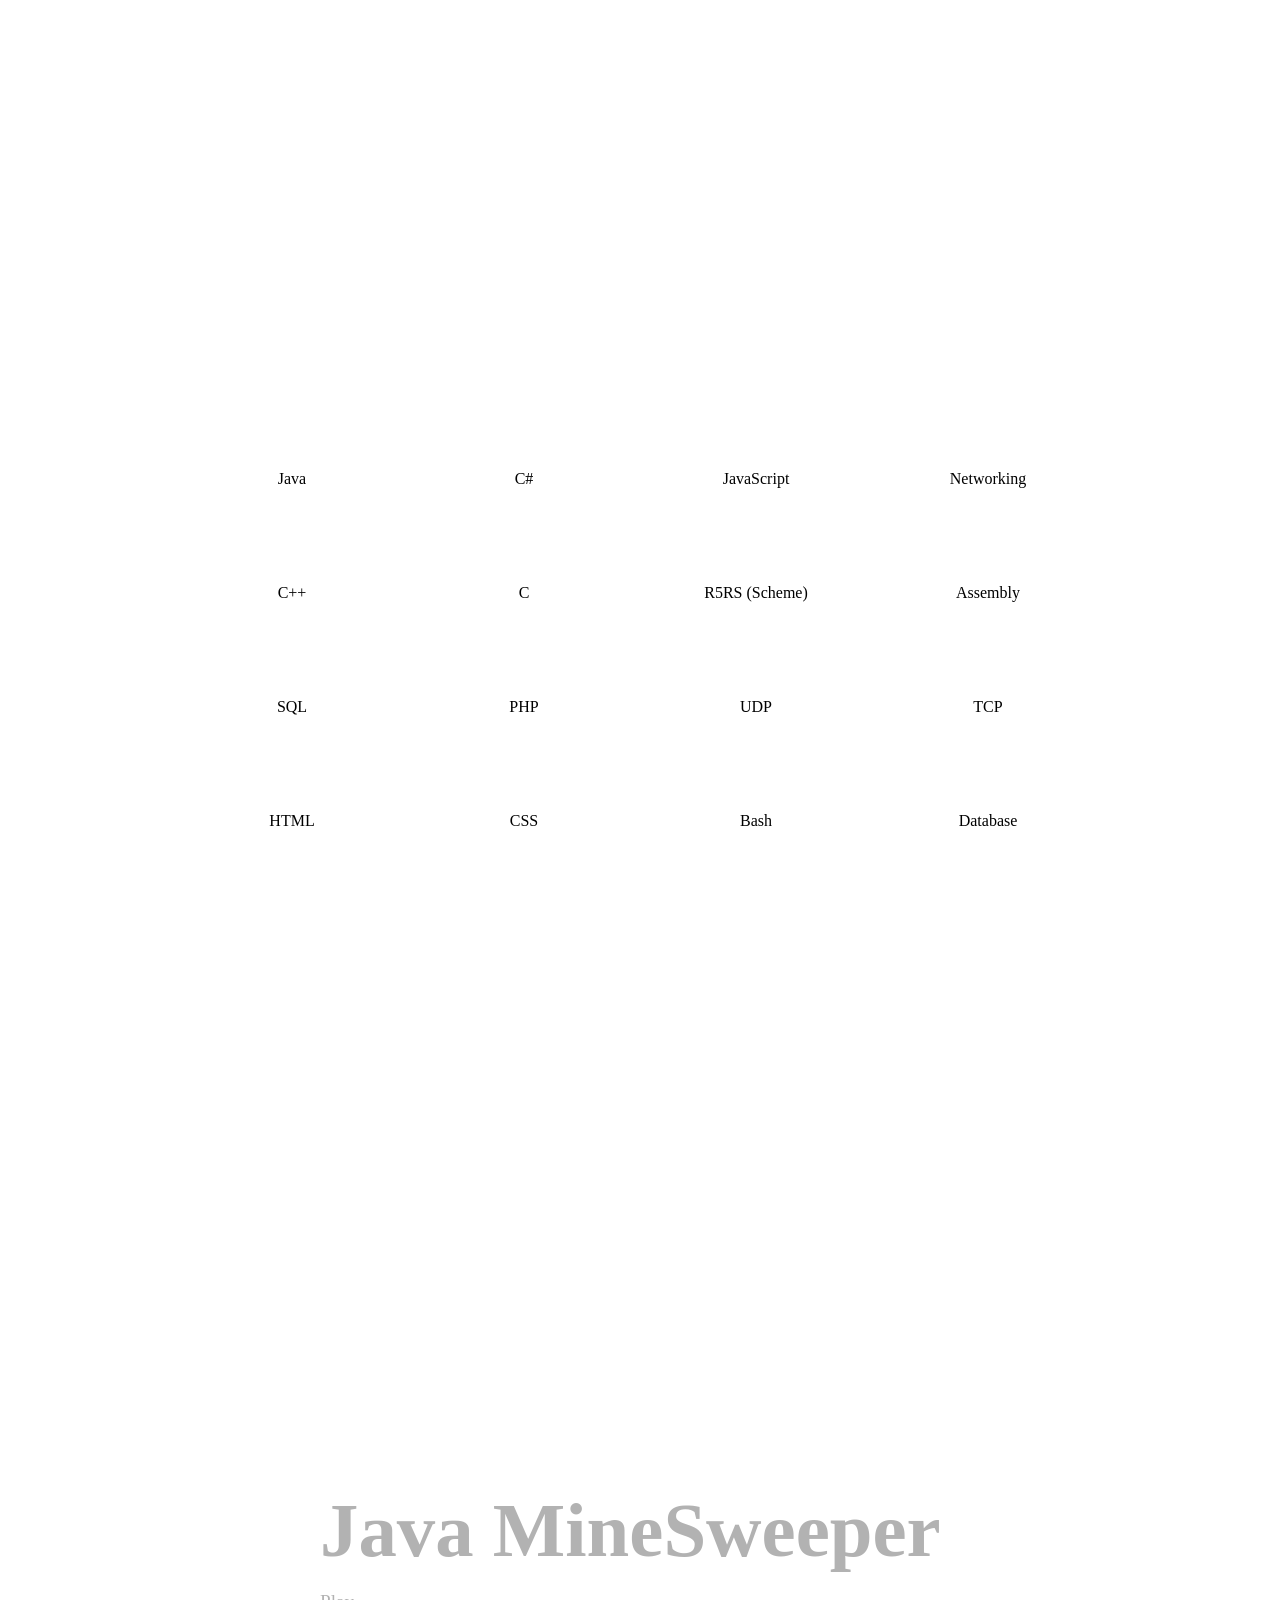
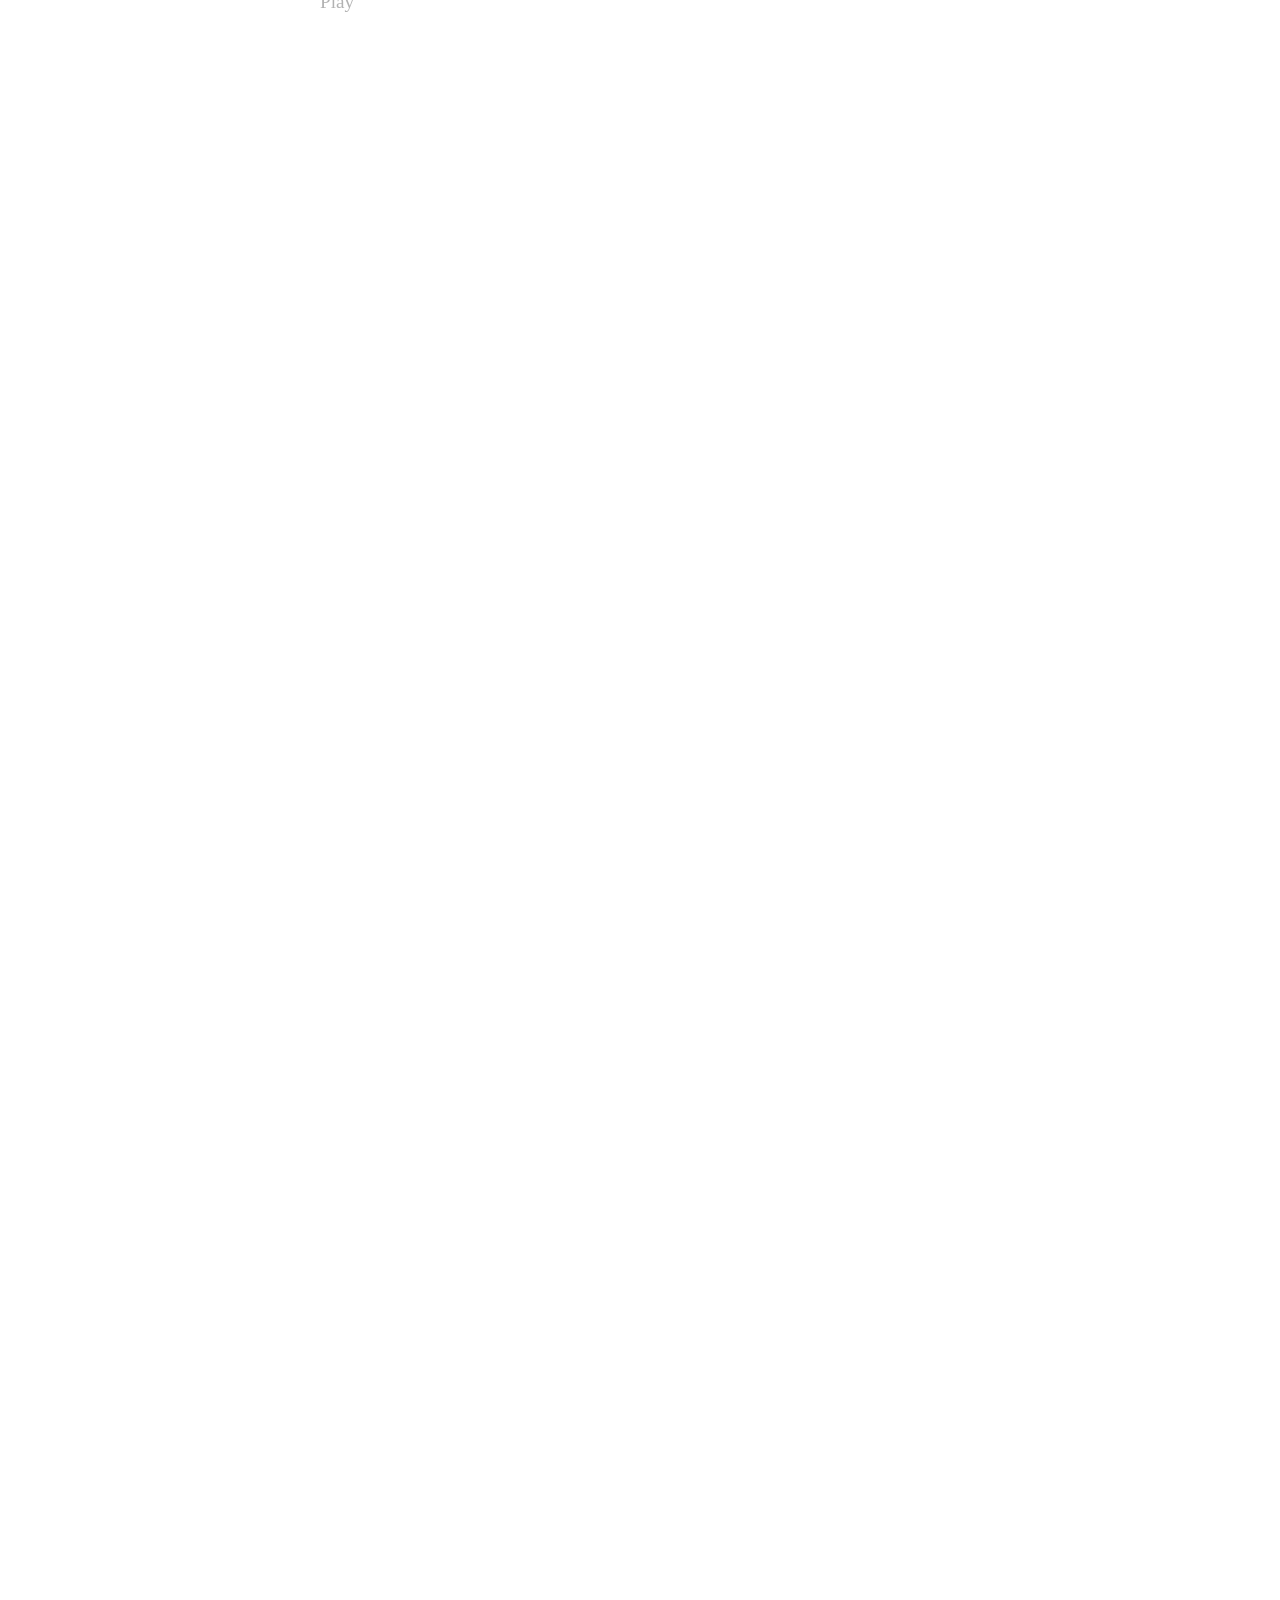
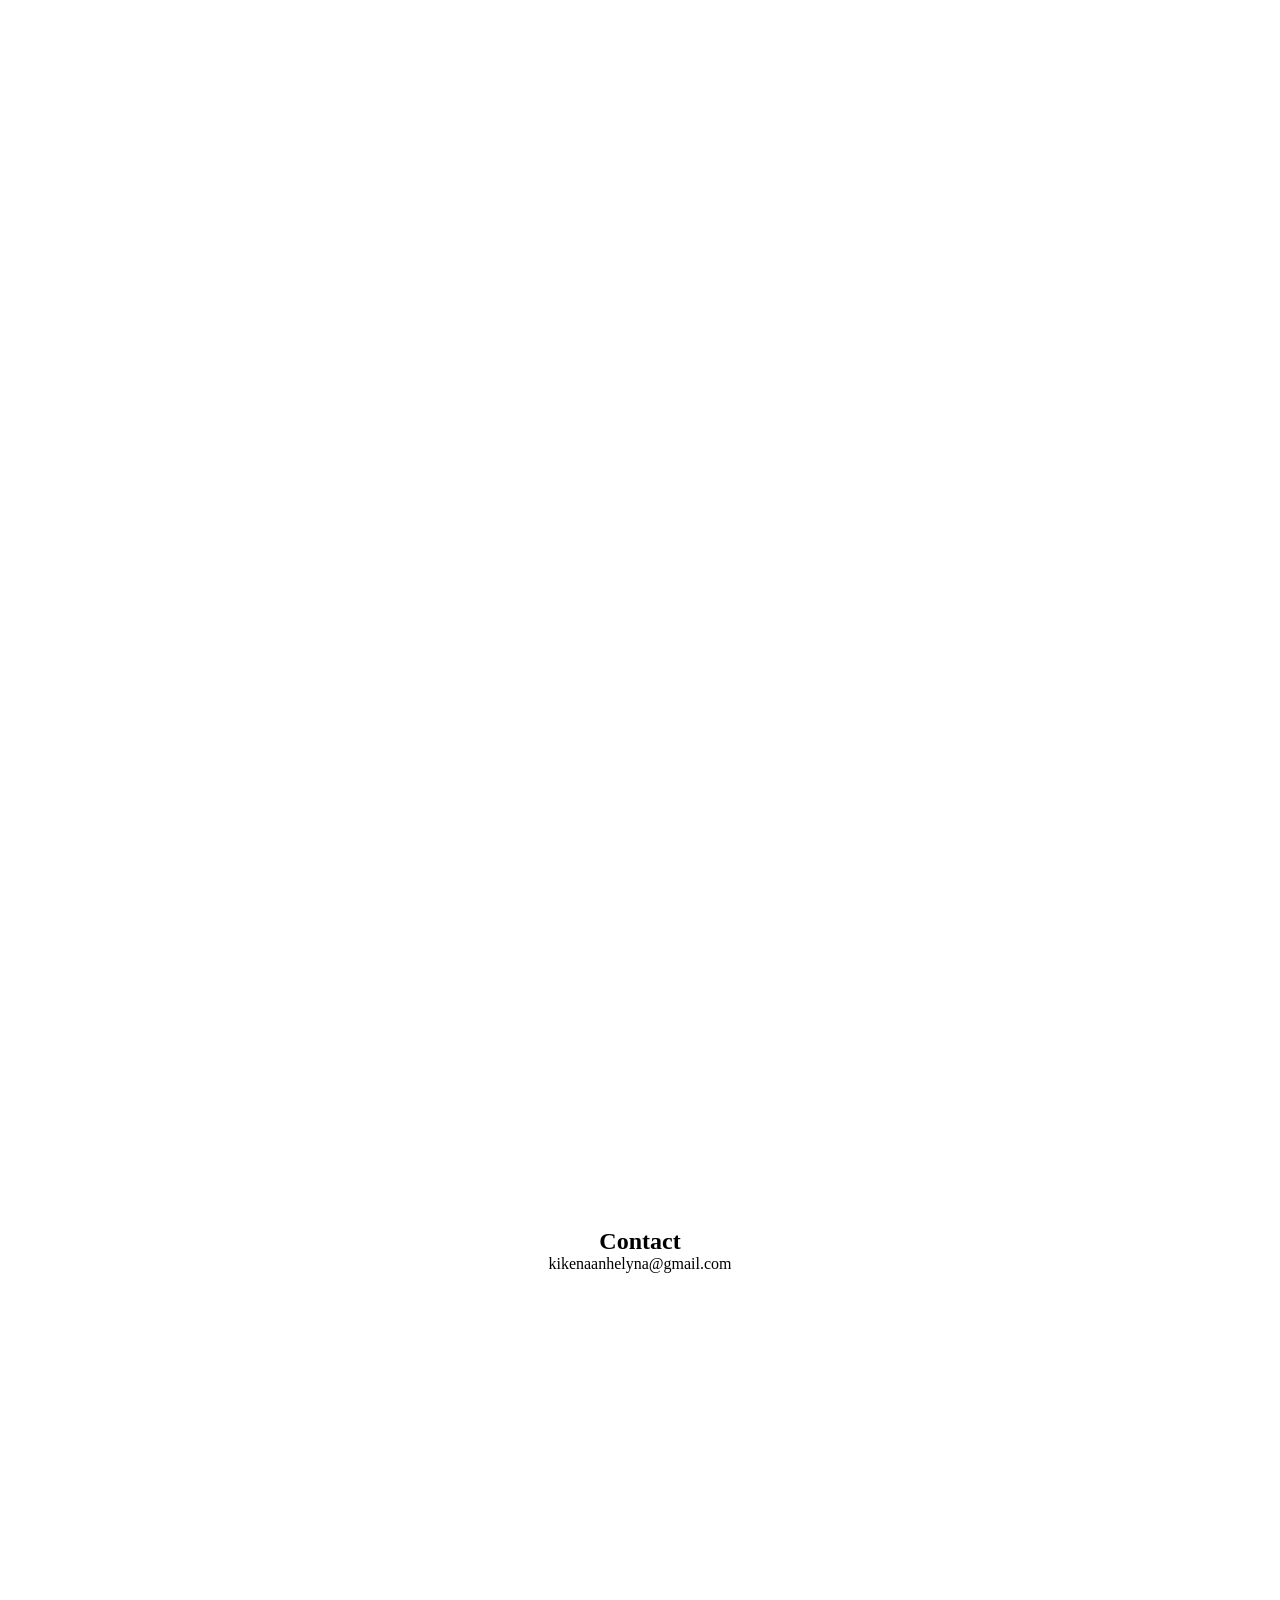
==== commit 15d28830: "Java modifications" ====
--- a/www/index.html
+++ b/www/index.html
@@ -75,6 +75,11 @@
         <a href="./r_s_p_game.html">Play</a>
       </div>
 
+      <div class="project panel">
+        <h3>Java MineSweeper</h3>
+        <a href="/java/minesweeper/src/main/resources/static/javagame.html">Play</a>
+      </div>
+
     </div>
   </div>
 
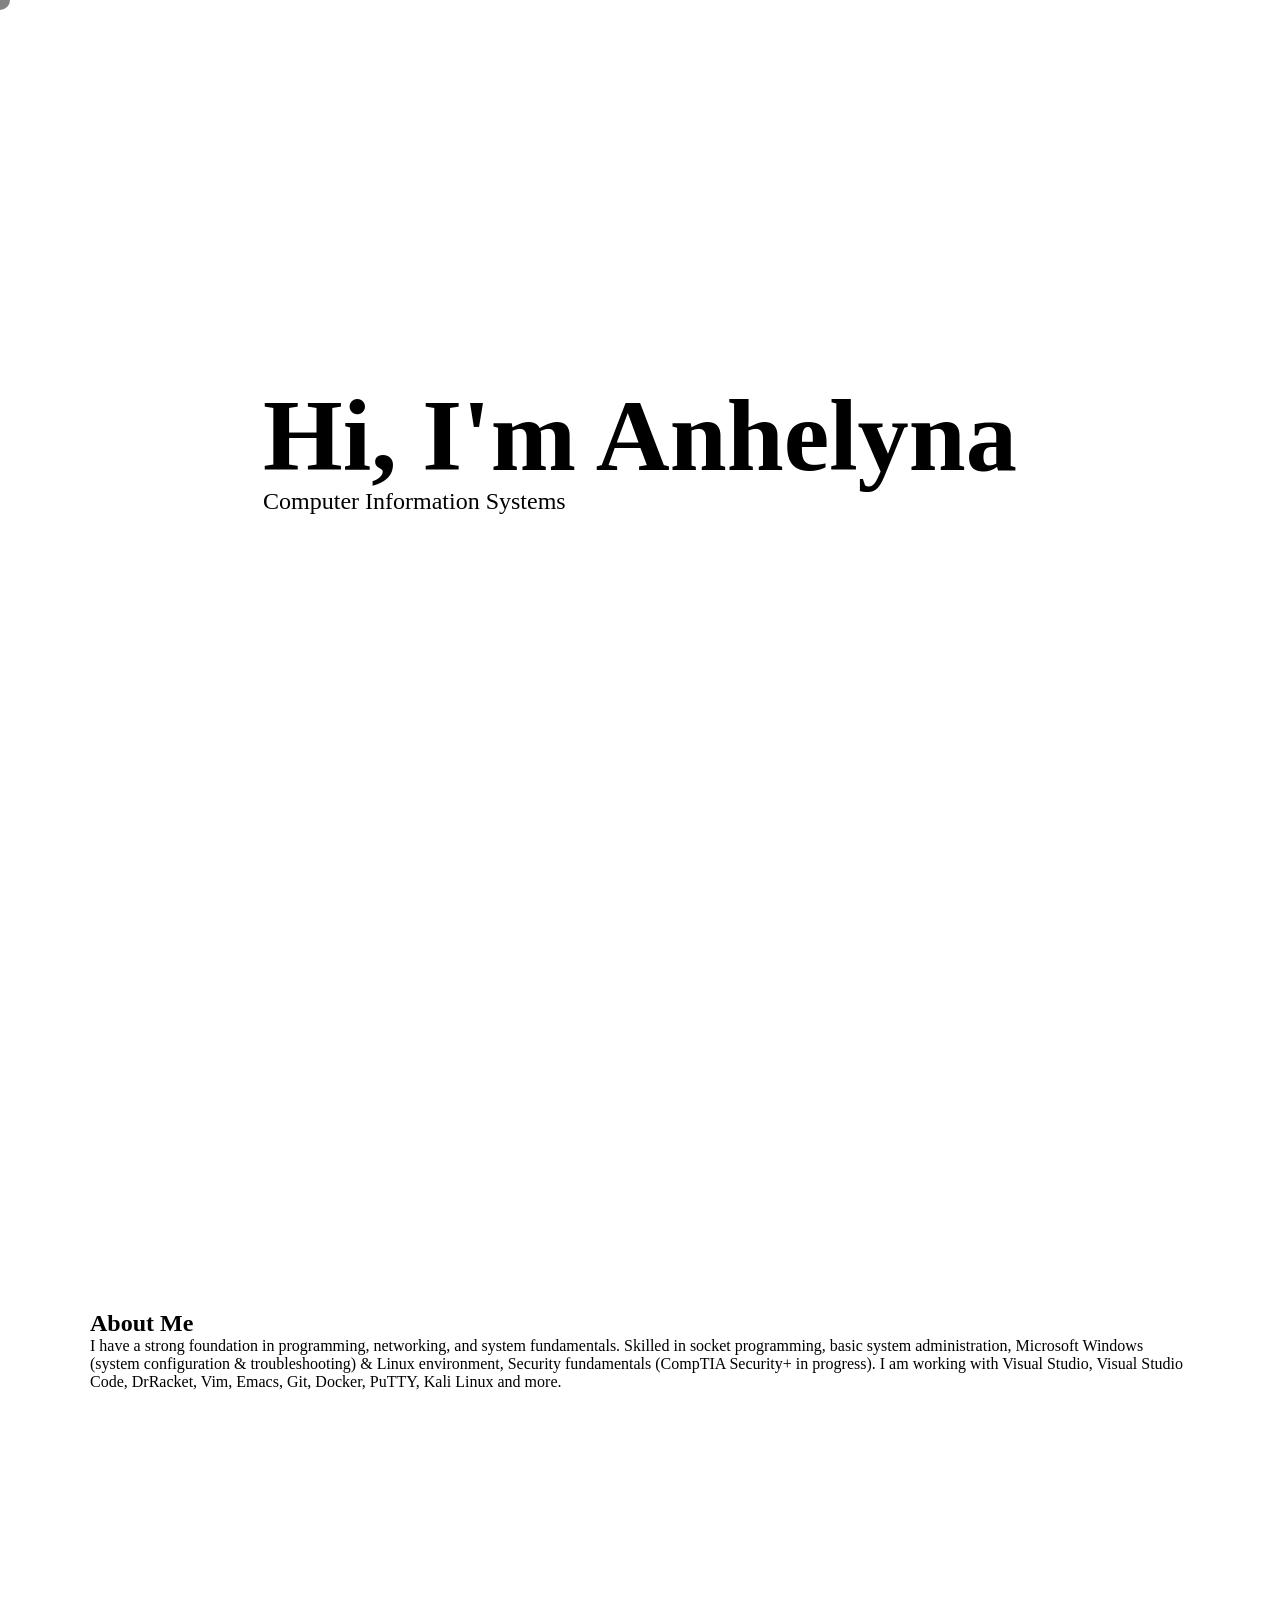
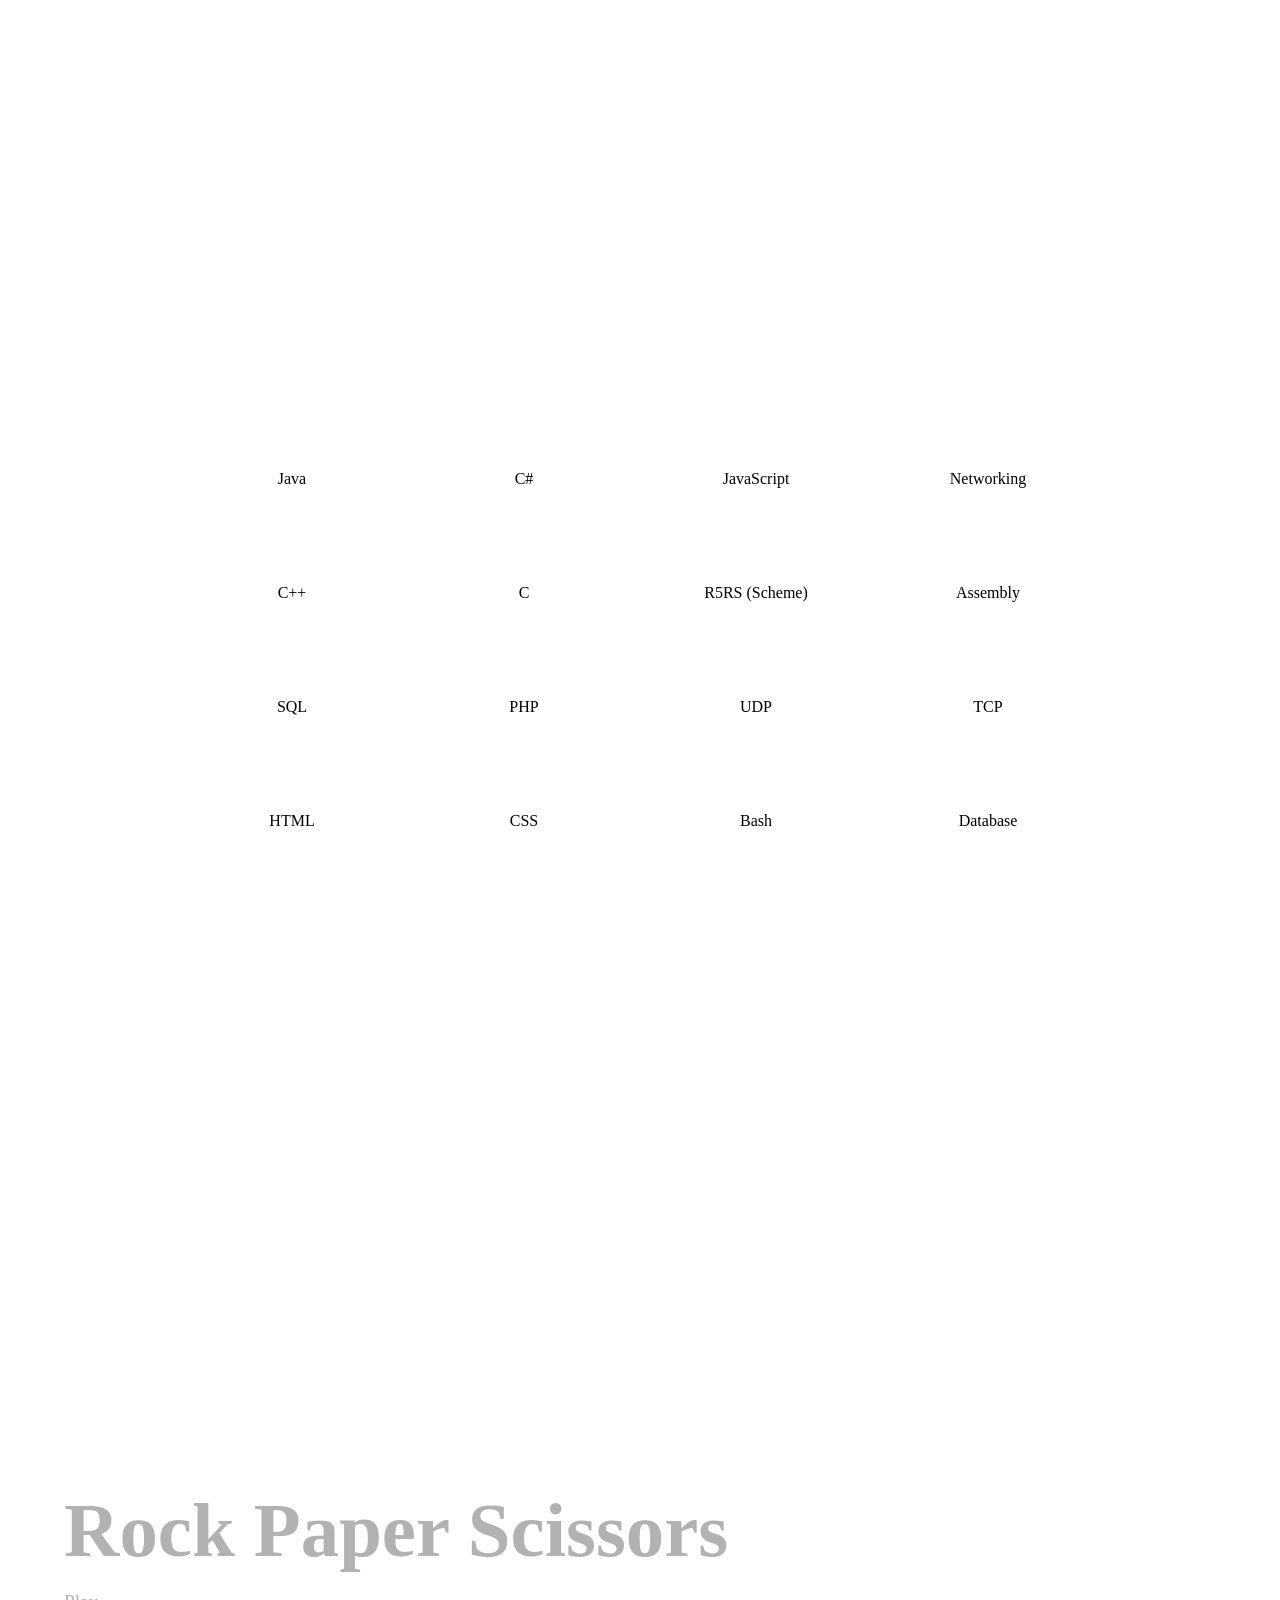
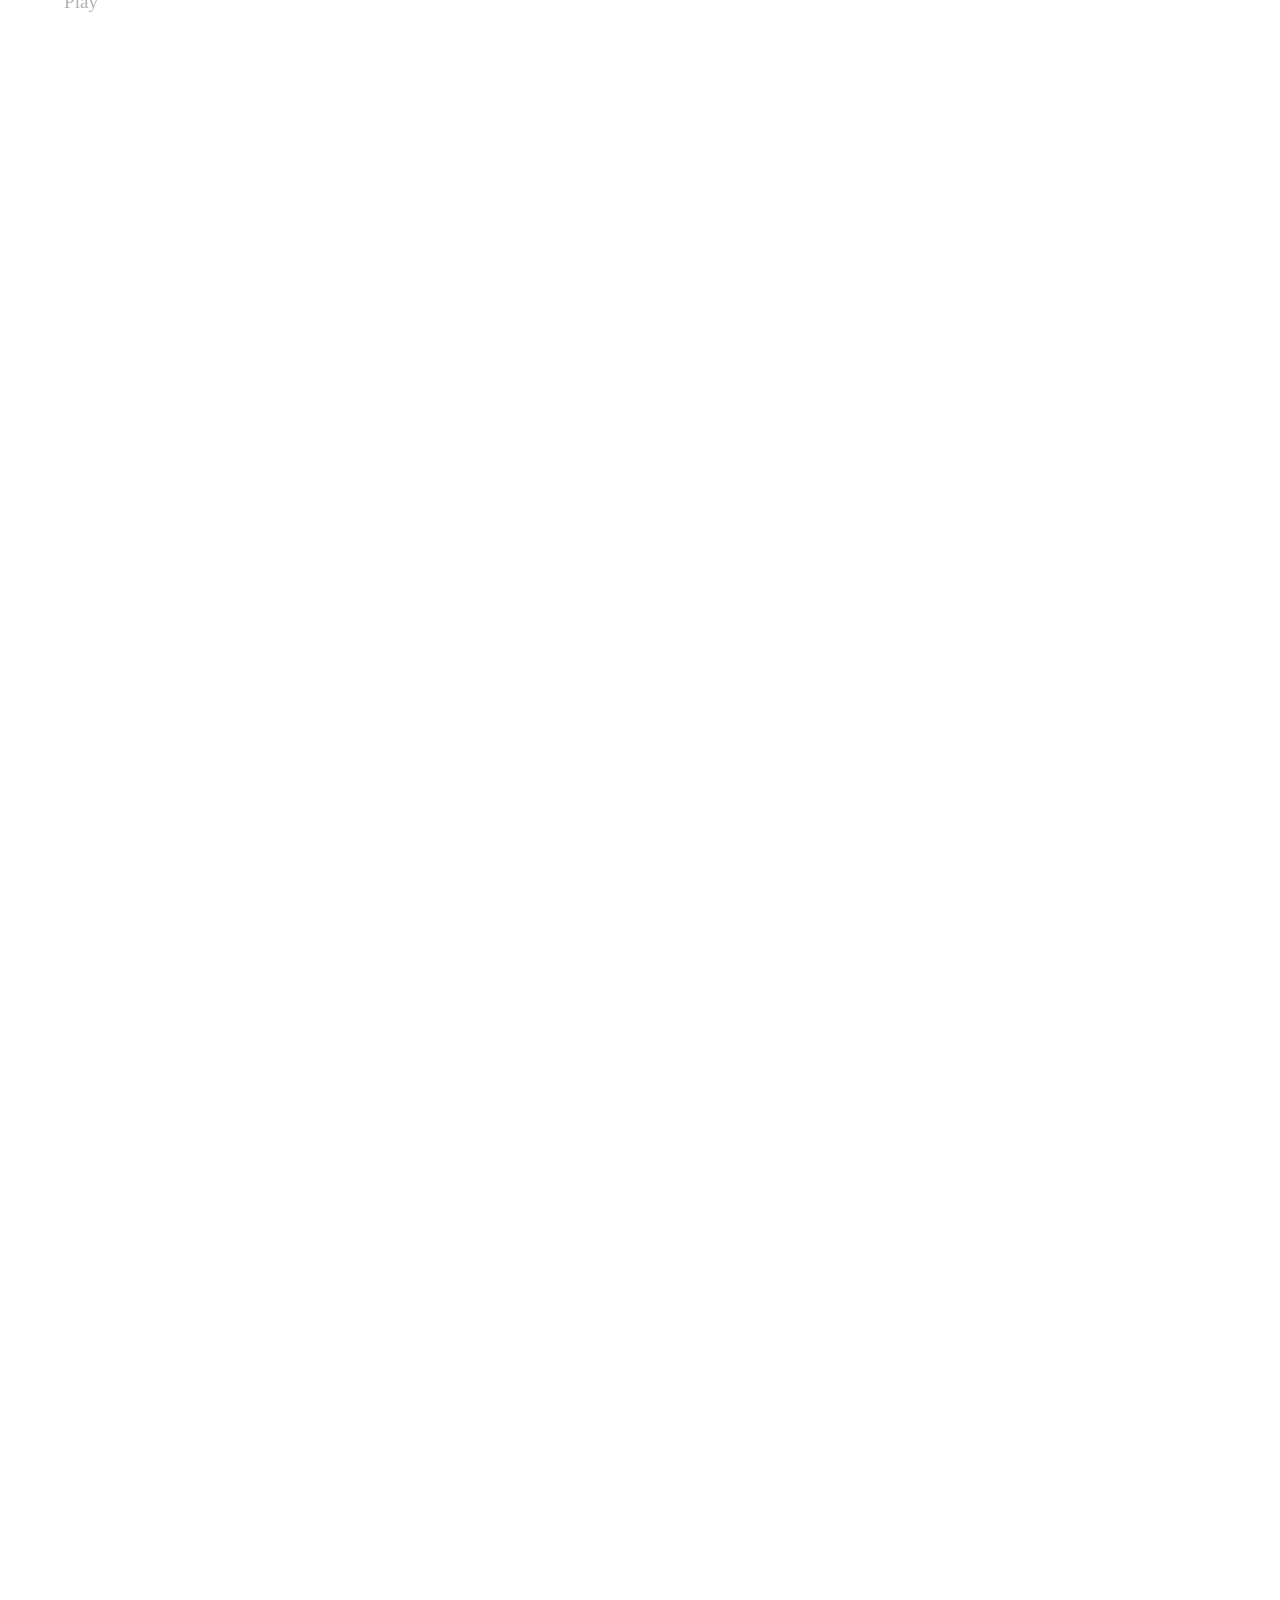
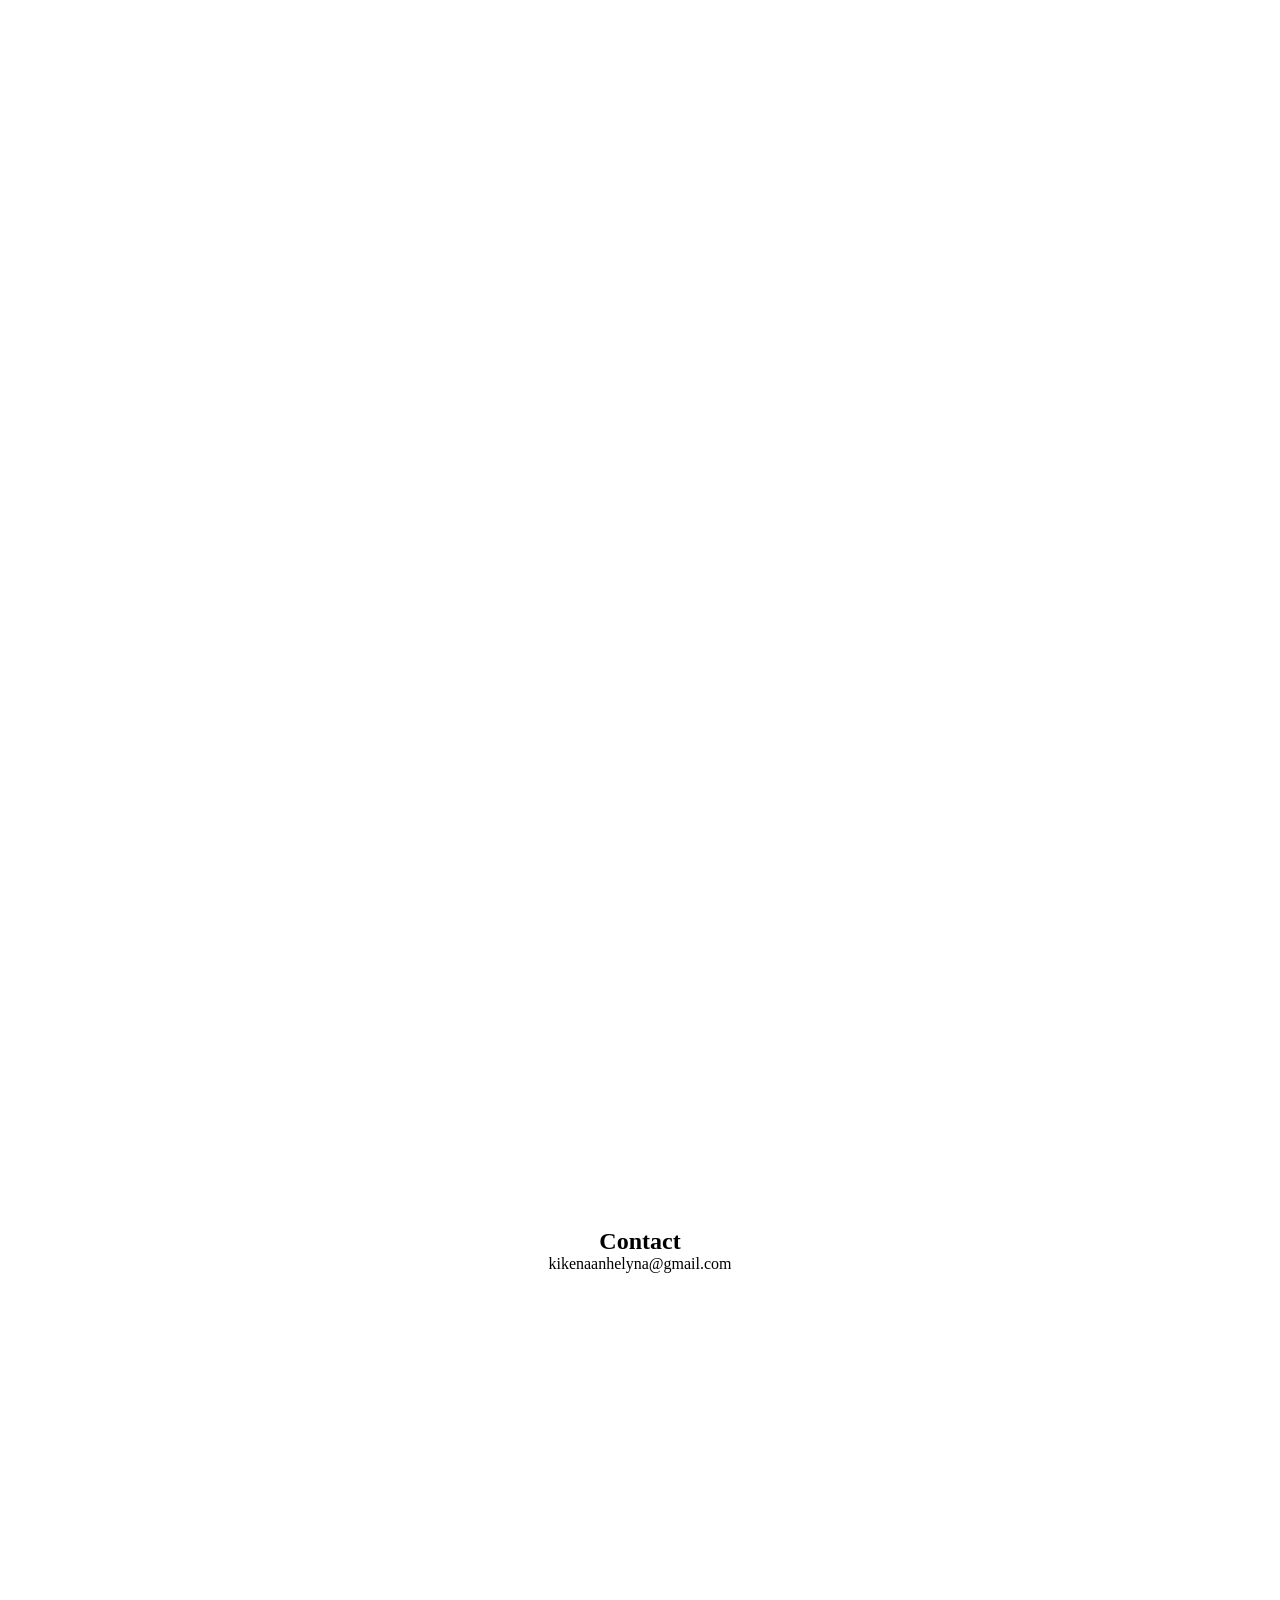
==== commit d8524aa5: "Java modifications" ====
--- a/www/index.html
+++ b/www/index.html
@@ -75,11 +75,6 @@
         <a href="./r_s_p_game.html">Play</a>
       </div>
 
-      <div class="project panel">
-        <h3>Java MineSweeper</h3>
-        <a href="/java/minesweeper/src/main/resources/static/javagame.html">Play</a>
-      </div>
-
     </div>
   </div>
 
